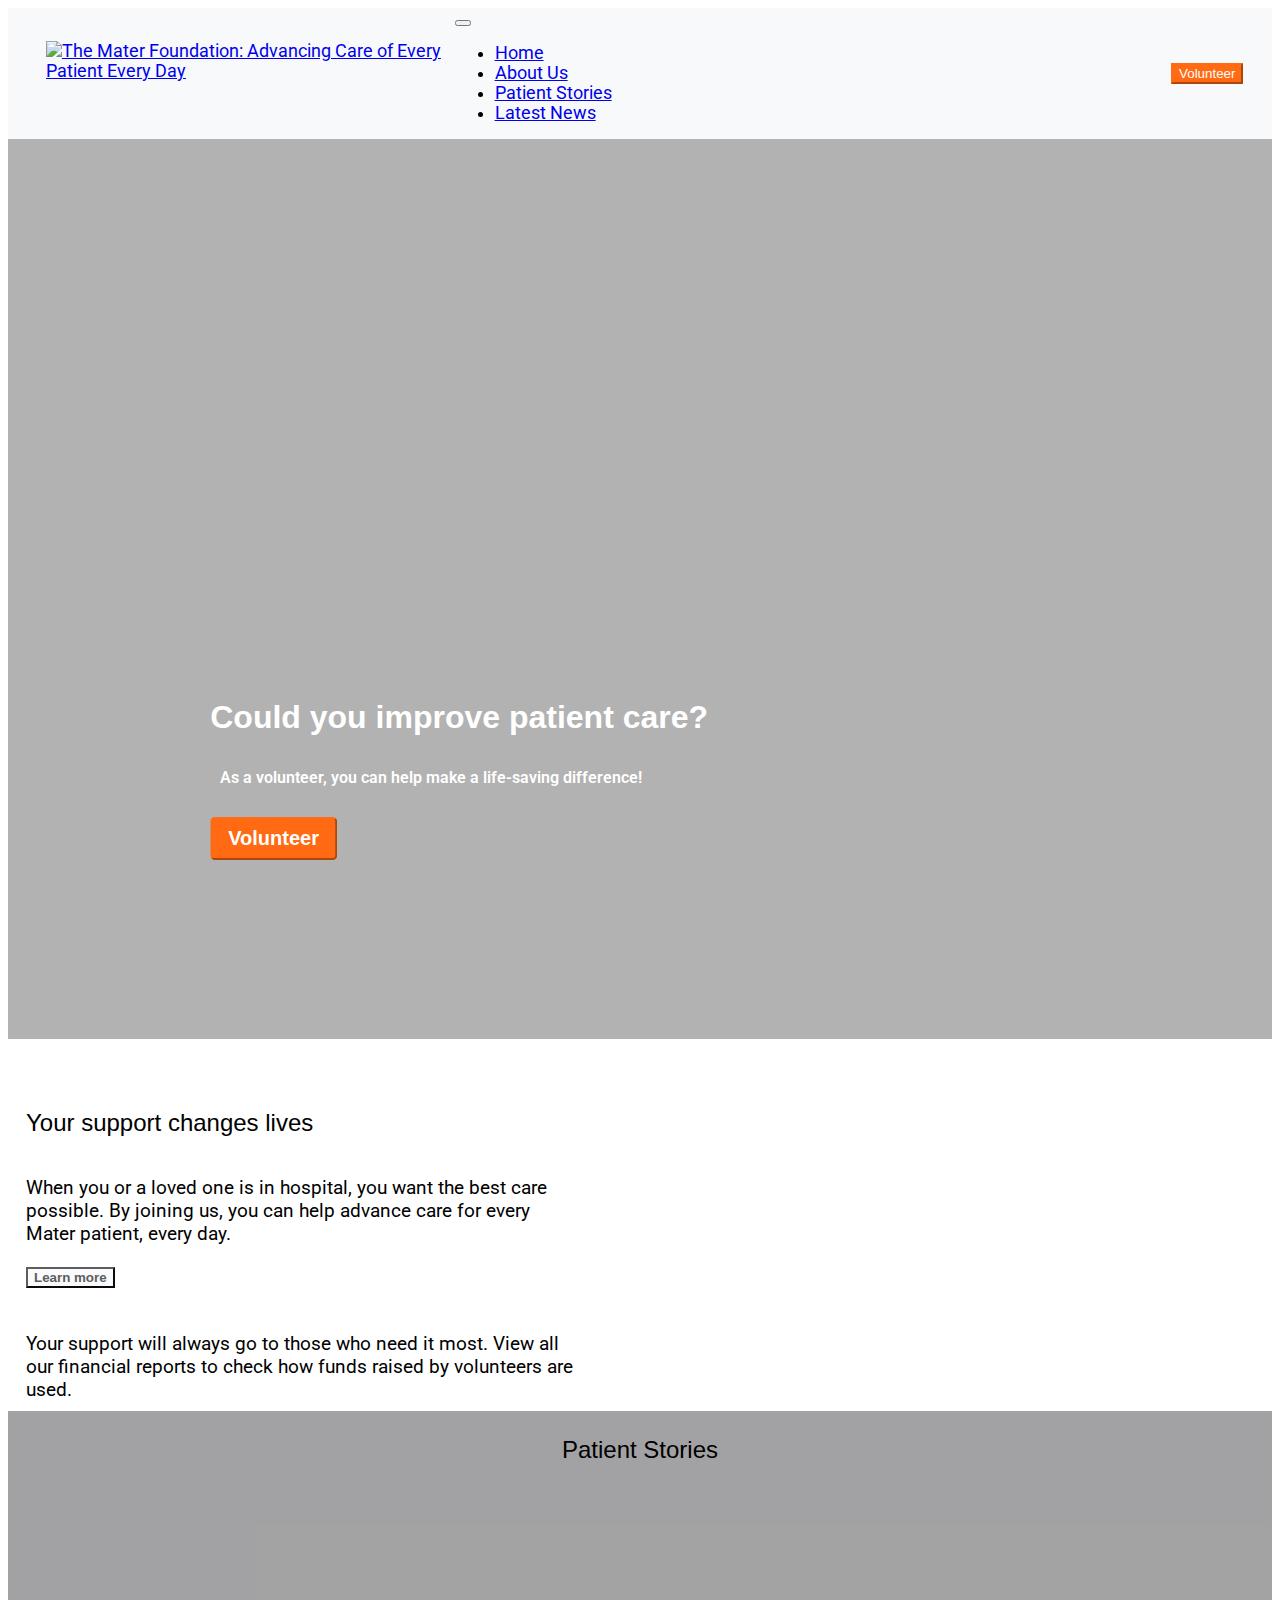
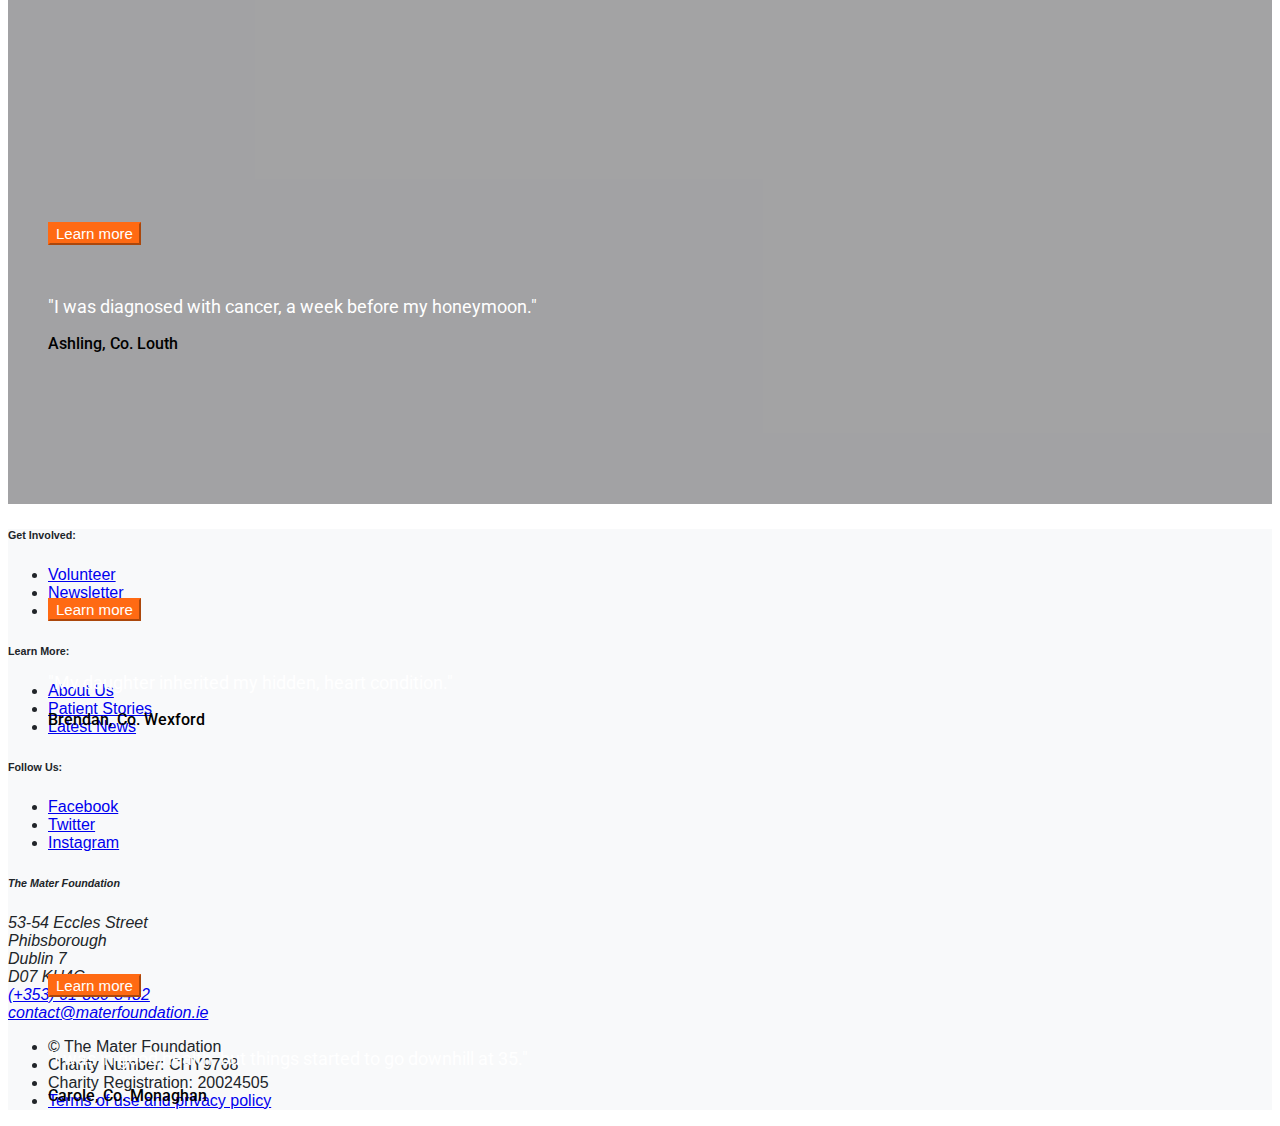
==== mater-foundation/index.html @ 005df95f "Functionality added to all patient story buttons" ====
<!DOCTYPE html>
<html lang="en">

<head>
    <meta charset="UTF-8">
    <meta name="viewport" content="width=device-width, initial-scale=1.0">
    <title>The Mater Foundation | Advancing care for every patient, every day</title>
    <link href="https://cdn.jsdelivr.net/npm/bootstrap@5.0.0-beta1/dist/css/bootstrap.min.css" rel="stylesheet"
        integrity="sha384-giJF6kkoqNQ00vy+HMDP7azOuL0xtbfIcaT9wjKHr8RbDVddVHyTfAAsrekwKmP1" crossorigin="anonymous">
    <link href="https://fonts.googleapis.com/css?family=Roboto:400,500,600|Fire+Sans:500,600,700,800" rel="stylesheet">
    <link rel="stylesheet" href="assets/css/style.css" type="text/css" />
</head>

<body>
    <!-- HTML Influenced by Bootstrap Module: "Whiskey Drop Landing Page" -->
    <header>
        <!-- Navigation -->
        <!-- Bootstrap navbar component-->
        <div class="row">
            <div class="col-12 header-container container-fluid">
                <a href="index.html" class="logo">
                    <img src="assets/images/logo.png"
                        alt="The Mater Foundation: Advancing Care of Every Patient Every Day">
                </a>
                <nav class="navbar navbar-light navbar-expand-sm">

                    <button class="navbar-toggler ml-auto" type="button" data-toggle="collapse"
                        data-target="#navbarNavDropdown" aria-controls="navbarNavDropdown" aria-expanded="false"
                        aria-label="Toggle navigation"> <span class="navbar-toggler-icon"></span></button>

                    <div class="collapse navbar-collapse" id="navbarNavDropdown">
                        <ul class="navbar-nav">
                            <li class="nav-item">
                                <a class="nav-link active" href="index.html">
                                    Home
                                </a>
                            </li>
                            <li class="nav-item">
                                <a class="nav-link" href="#">
                                    About Us
                                </a>
                            </li>
                            <li class="nav-item">
                                <a class="nav-link" href="patient-stories/patient-1.html">
                                    Patient Stories
                                </a>
                            </li>
                            <li class="nav-item">
                                <a class="nav-link" href="#">
                                    Latest News
                                </a>
                            </li>
                        </ul>
                    </div>
                </nav>
                <div class="nav-btn-wrapper">
                    <button class="btn-primary btn-large nav-btn--volunteer btn--orange">Volunteer</button>
                </div>
            </div>
        </div>
        <!-- .bootstrap navbar component-->
        <!--.navigation-->
    </header>
    <main>
        <article class="container-fluid main">
            <!-- Hero -->
            <div class="container-fluid hero-container">
                <div class="hero-overlay">&nbsp;</div>
                <div class="row">
                    <div class="col-12">
                        <section class="hero-section text-center">
                            <h1 class="header hero-header">Could you improve patient care?</h1>
                            <p class="lead">As a volunteer, you can help make a life-saving difference!</p>
                            <button type="button" class="btn hero-btn btn--orange">Volunteer</button>
                        </section>
                    </div>
                </div>
            </div>
            <!-- .hero -->
            <!-- About -->
            <div class="container-fluid about-container">
                <section class="about-section">
                    <div class="row">
                        <div class="col-12 col-sm-6 offset-sm-4">
                            <h2 class="header about-header">Your support changes lives</h2>
                        </div>
                    </div>
                    <div class="row">
                        <div class="col-sm-6">
                            <div class="about-block about-block--left">
                                <p>When you or a loved one is in hospital, you want the best care possible. By joining
                                    us, you can help advance care for every Mater patient, every day.</p>
                                <button type="button" class="btn btn--white btn-light">Learn more</button>
                            </div>
                        </div>
                        <div class="col-sm-6 d-none d-sm-inline-block">
                            <div class="about-block about-block--right">
                                <p>Your support will always go to those who need it most. View all our financial reports
                                    to check how funds raised by volunteers are used.</p>
                                <button type="button" class="btn btn--white btn-light">Learn more</button>
                            </div>
                        </div>
                    </div>
                </section>
            </div>
            <hr class="about-hr">
            <!-- .about -->
            <!-- Patient-stories -->
            <div class="container-fluid patient-container">
                <div class="patient-overlay">&nbsp;</div>
                <section class="patient-section">
                    <div class="row">
                        <div class="col-12">
                            <h2 class="header patient-header">Patient Stories</h2>
                        </div>
                    </div>
                    <div class="row">
                        <div class="col-sm-6 col-md-4">
                            <!-- Alt text aria labels taken from davidmacd[dot]com -->
                            <blockquote class="blockquote patient-block patient--block-1">
                                <span class="background-image sr-only" role="img"
                                    aria-label="image of female cancer patient smiling bravely"></span>
                                <div class="patient-story">
                                    <p class="lead">"I was diagnosed with cancer, a week before my honeymoon."</p>
                                    <p class="patient-details">Ashling, Co. Louth</p>
                                </div>
                                <a href="patient-stories/patient-1.html"><button type="button" class="btn btn--orange btn-small">Learn more</button></a>
                            </blockquote>
                        </div>
                        <div class="col-sm-6 col-md-4 d-none d-sm-inline-block">
                            <blockquote class="blockquote patient-block patient--block-2">
                                <span class="background-image sr-only" role="img"
                                    aria-label="image of father and daughter hugging each other, medical equipment in background"></span>
                                <div class="patient-story">
                                    <p class="lead">"My daughter inherited my hidden, heart condition."</p>
                                    <p class="patient-details">Brendan, Co. Wexford</p>
                                </div>
                                <a href="patient-stories/patient-2.html"><button type="button" class="btn btn--orange btn-small">Learn more</button></a>
                            </blockquote>
                        </div>
                        <div class="col-sm-6 col-md-4 d-none d-md-inline-block">
                            <blockquote class="blockquote patient-block patient--block-3">
                                <span class="background-image sr-only" role="img"
                                    aria-label="image of female cystic fibrosis, waving at camera"></span>
                                <div class="patient-story">
                                    <p class="lead">"I was in good health, but things started to go downhill at 35."</p>
                                    <p class="patient-details">Carole, Co. Monaghan</p>
                                </div>
                                <a href="patient-stories/patient-3.html"><button type="button" class="btn btn--orange btn-small">Learn more</button></a>
                                <!-- .alt text aria labels taken from davidmacd[dot]com -->
                            </blockquote>
                        </div>
                    </div>
                </section>
            </div>
            <!-- .patients-stories -->
        </article>
    </main>
    <!-- Customized code snippet from akashgiricse/templates-using-bootstrap4 -->
    <footer class="small bg-light footer">
        <div class="container-fluid footer-container py-3 py-sm-5">
            <div class="row">
                <div class="col-12 col-sm-6 col-md-3">
                    <h6 class="header footer-header">Get Involved:</h6>
                    <ul class="list-unstyled footer-list">
                        <li><a href="#">Volunteer</a></li>
                        <li><a href="#">Newsletter</a></li>
                        <li><a href="#">Contact Us</a></li>
                    </ul>
                </div>
                <div class="col-12 col-sm-6 col-md-3">
                    <h6 class="header footer-header">Learn More:</h6>
                    <ul class="list-unstyled footer-list">
                        <li><a href="#">About Us</a></li>
                        <li><a href="#">Patient Stories</a></li>
                        <li><a href="#">Latest News</a></li>
                    </ul>
                </div>
                <div class="col-12 col-sm-6 col-md-3">
                    <h6 class="header footer-header">Follow Us:</h6>
                    <ul class="list-unstyled" footer-list>
                        <li><a href="https://www.facebook.com/materfoundation" target="_blank">Facebook</a></li>
                        <li><a href="https://www.twitter.com/thematerfoundat" target="_blank">Twitter</a></li>
                        <li><a href="https://www.instagram.com/materfoundation" target="_blank">Instagram</a></li>
                    </ul>
                </div>
                <div class="col-12 col-sm-6 col-md-3">
                    <address class="footer-address">
                        <h6 class="header">The Mater Foundation</h6>
                        53-54 Eccles Street<br />
                        Phibsborough<br />
                        Dublin 7 <br />
                        D07 KH4C <br />
                        <a href="tel:+35318303482"> (+353) 01-830-3482</a><br />
                        <a href="mailto:contact@materfoundation.ie">
                            contact@materfoundation.ie</a>
                    </address>
                </div>
            </div>
            <div class="row">
                <div class="col-12 col-sm-6 col-md-9">
                    <ul class="list-inline">
                        <li class="list-inline-item">&copy; The Mater Foundation</li>
                        <li class="list-inline-item">Charity Number: CHY9768</li>
                        <li class="list-inline-item">Charity Registration: 20024505</li>
                        <li class="list-inline-item">
                            <a href="assets/privacy-policy/Mater Foundation Privacy Policy.pdf">Terms of use and privacy
                                policy</a>
                        </li>
                    </ul>
                </div>
            </div>
        </div>
    </footer>
    <!-- Customized code snippet from akashgiricse/templates-using-bootstrap4 -->
    <script src="https://code.jquery.com/jquery-3.3.1.slim.min.js"
        integrity="sha384-q8i/X+965DzO0rT7abK41JStQIAqVgRVzpbzo5smXKp4YfRvH+8abtTE1Pi6jizo"
        crossorigin="anonymous"></script>
    <script src="https://cdnjs.cloudflare.com/ajax/libs/popper.js/1.14.3/umd/popper.min.js"
        integrity="sha384-ZMP7rVo3mIykV+2+9J3UJ46jBk0WLaUAdn689aCwoqbBJiSnjAK/l8WvCWPIPm49"
        crossorigin="anonymous"></script>
    <script src="https://stackpath.bootstrapcdn.com/bootstrap/4.1.3/js/bootstrap.min.js"
        integrity="sha384-ChfqqxuZUCnJSK3+MXmPNIyE6ZbWh2IMqE241rYiqJxyMiZ6OW/JmZQ5stwEULTy"
        crossorigin="anonymous"></script>
</body>

</html>
---- mater-foundation/assets/css/style.css ----
body {
    font-family: 'Roboto', sans-serif;
    font-weight: 400;
}

/* Header and navbar */

.header-container { 
    background-color: #f8f9fa;
    padding: 0;
    display: flex;
    margin-left: auto;
    align-items: center;
}

.logo {
    font-size: 110%;
    margin-left: 3%;
    margin-bottom: 2%;
    flex: 1;
}

.navbar {
    flex: 1;
}

.nav-btn-wrapper {
    flex: 1;
    text-align: end;
}

.navbar-nav .nav-item {
    font-size: 110%;
    margin-right: 5px;
}

.nav-btn--volunteer {
    margin-right: 7%;
    font-size: 105;
    font-weight: 500;
}

/* .navbar */

/* Containers */

.main {
    padding: 0;
}

/* Full background image snipper from css-tricks.com */

.hero-container {
    height: 100vh;
    margin-bottom: 20px;
    background: url('../images/staff.png') no-repeat center center; 
    -webkit-background-size: cover;
    -moz-background-size: cover;
    -o-background-size: cover;
    background-size: cover;

    display: flex;
    align-items: center;
    justify-content: center;

    position: relative;
}

.hero-container--patient-1 {
    height: 100vh;
    margin-bottom: 20px;
    background: url('../images/ashling.png') no-repeat center center; 
    -webkit-background-size: cover;
    -moz-background-size: cover;
    -o-background-size: cover;
    background-size: cover;

    display: flex;
    align-items: center;
    justify-content: center;

    position: relative;
}

.hero-container--patient-2 {
    height: 100vh;
    margin-bottom: 20px;
    background: url('../images/brendan.png') no-repeat center center; 
    -webkit-background-size: cover;
    -moz-background-size: cover;
    -o-background-size: cover;
    background-size: cover;

    display: flex;
    align-items: center;
    justify-content: center;

    position: relative;
}

.hero-container--patient-3 {
    height: 100vh;
    margin-bottom: 20px;
    background: url('../images/carole.png') no-repeat center center; 
    -webkit-background-size: cover;
    -moz-background-size: cover;
    -o-background-size: cover;
    background-size: cover;

    display: flex;
    align-items: center;
    justify-content: center;

    position: relative;
}

/* .full background image snipper from css-tricks.com */

.about-container {
    height: 23vh;
    margin: 30px 0 75px 0;
    padding: 20px 0;
}

.patient-container {
    background-color: #e9e9eb;
    height: 77vh;
    position: relative;
}

/* .containers */

/*Overlays*/

.hero-overlay {
    position: absolute;
    top: 0;
    left: 0;
    height: 100%;
    width: 100%;
    background-color: rgba(0, 0, 0, 0.30);
}

.patient-overlay {
    position: absolute;
    top: 0;
    left: 0;
    height: 100%;
    width: 100%;
    background-color: rgba(0, 0, 0, 0.30);
}

/* Headers */

.header {
    font-family: 'Fira Sans', sans-serif;
}

.hero-header { 
    font-weight: 800;
}

.about-header {
    font-weight: 500;
    padding-bottom: 5px;
    margin-bottom: 10px;
}

.patient-header {
    font-weight: 500;
    padding: 25px 0;
    margin: 20px 0;
    text-align: center;
}

/* .headers */

/* Sections */

.hero-section {
    color: #fff;
    position: absolute;
    top: 70%;
    left: 50%;
    width: 68%;
    transform: translate(-50%, -50%);
}

.hero-section .lead {
    font-weight: 600;
    margin-top: 10px;
    margin-bottom: 20px;
    padding: 10px;
}

.about-section {
    padding-left: 18px;
}

.patient-section .lead {
    color: #fff;
    padding-top: 10px;
    font-weight: 400;
    font-size: 110%;
}

.patient-section .patient-story {
    position: absolute;
    top:100%;
}

.patient-section .patient-details {
    font-weight: 500;
}

.patient-section .btn--orange {
    position: relative;
    top: 87%;
    font-size: 94%;
    font-weight: 300;
} 

/* .sections */

/* Btns */

/* Btn-hero is customized bootstrap btn-lg */

.hero-btn {
    font-weight: 700;
    padding: .5rem 1rem;
    font-size: 1.25rem;
    border-radius: .3rem;
}

/* .btn-hero is customized bootstrap btn-lg */

.btn--orange {
    color: #fff;
    background-color: #ff6a13;
    border-color: #ff6a13;
}

.btn--orange:hover {
    color: #212527;
}

.btn--white {
    color: #5d5d5f;
    background-color: #f9fafb;
    border-color: #5d5d5f;
    font-weight: 600;
}

.btn--white:hover {
    color: #ff6a13;
    background-color: #f9fafb;
    border-color: #f9fafb;
    font-weight: 600;
}

/*.Btns*/

/* Blocks */

.about-block {
    margin: 5px 10px 10px 0;
    padding: 5px 10px 10px 0;
    max-width: 550px;
    font-size: 120%
}

.patient--block-1 {
    height: 40vh;
    background: url('../images/ashling.png') no-repeat center center; 
    -webkit-background-size: cover;
    -moz-background-size: cover;
    -o-background-size: cover;
    background-size: cover;

    position: relative;
}

.patient--block-2 {
    height: 40vh;
    background: url('../images/brendan.png') no-repeat center center; 
    -webkit-background-size: cover;
    -moz-background-size: cover;
    -o-background-size: cover;
    background-size: cover;

    position: relative;
}

.patient--block-3 {
    height: 40vh;
    background: url('../images/carole.png') no-repeat center center; 
    -webkit-background-size: cover;
    -moz-background-size: cover;
    -o-background-size: cover;
    background-size: cover;

    position: relative;
}

.patient--block-4 {
    height: 40vh;
    background: url('../images/liam.png') no-repeat center center; 
    -webkit-background-size: cover;
    -moz-background-size: cover;
    -o-background-size: cover;
    background-size: cover;

    position: relative;
}

.patient-story--block

{
    margin: 10px 20px;
    padding: 10px 20px;
    font-size: 105%;
    display: flex;
    justify-content: center;
    align-items: center
}



/* .blocks */

/* Hr */

.about-hr {
    margin: 1rem 0 0 0;
    color: inherit;
    background-color: currentColor;
    border: 0;
    opacity: .25;
}

/* .hr */

/* Footer */

.footer
{
    font-family: 'Roberto', sans-serif;
    background-color: #f8f9fa;
    color: #212529;
}

/* .footer */
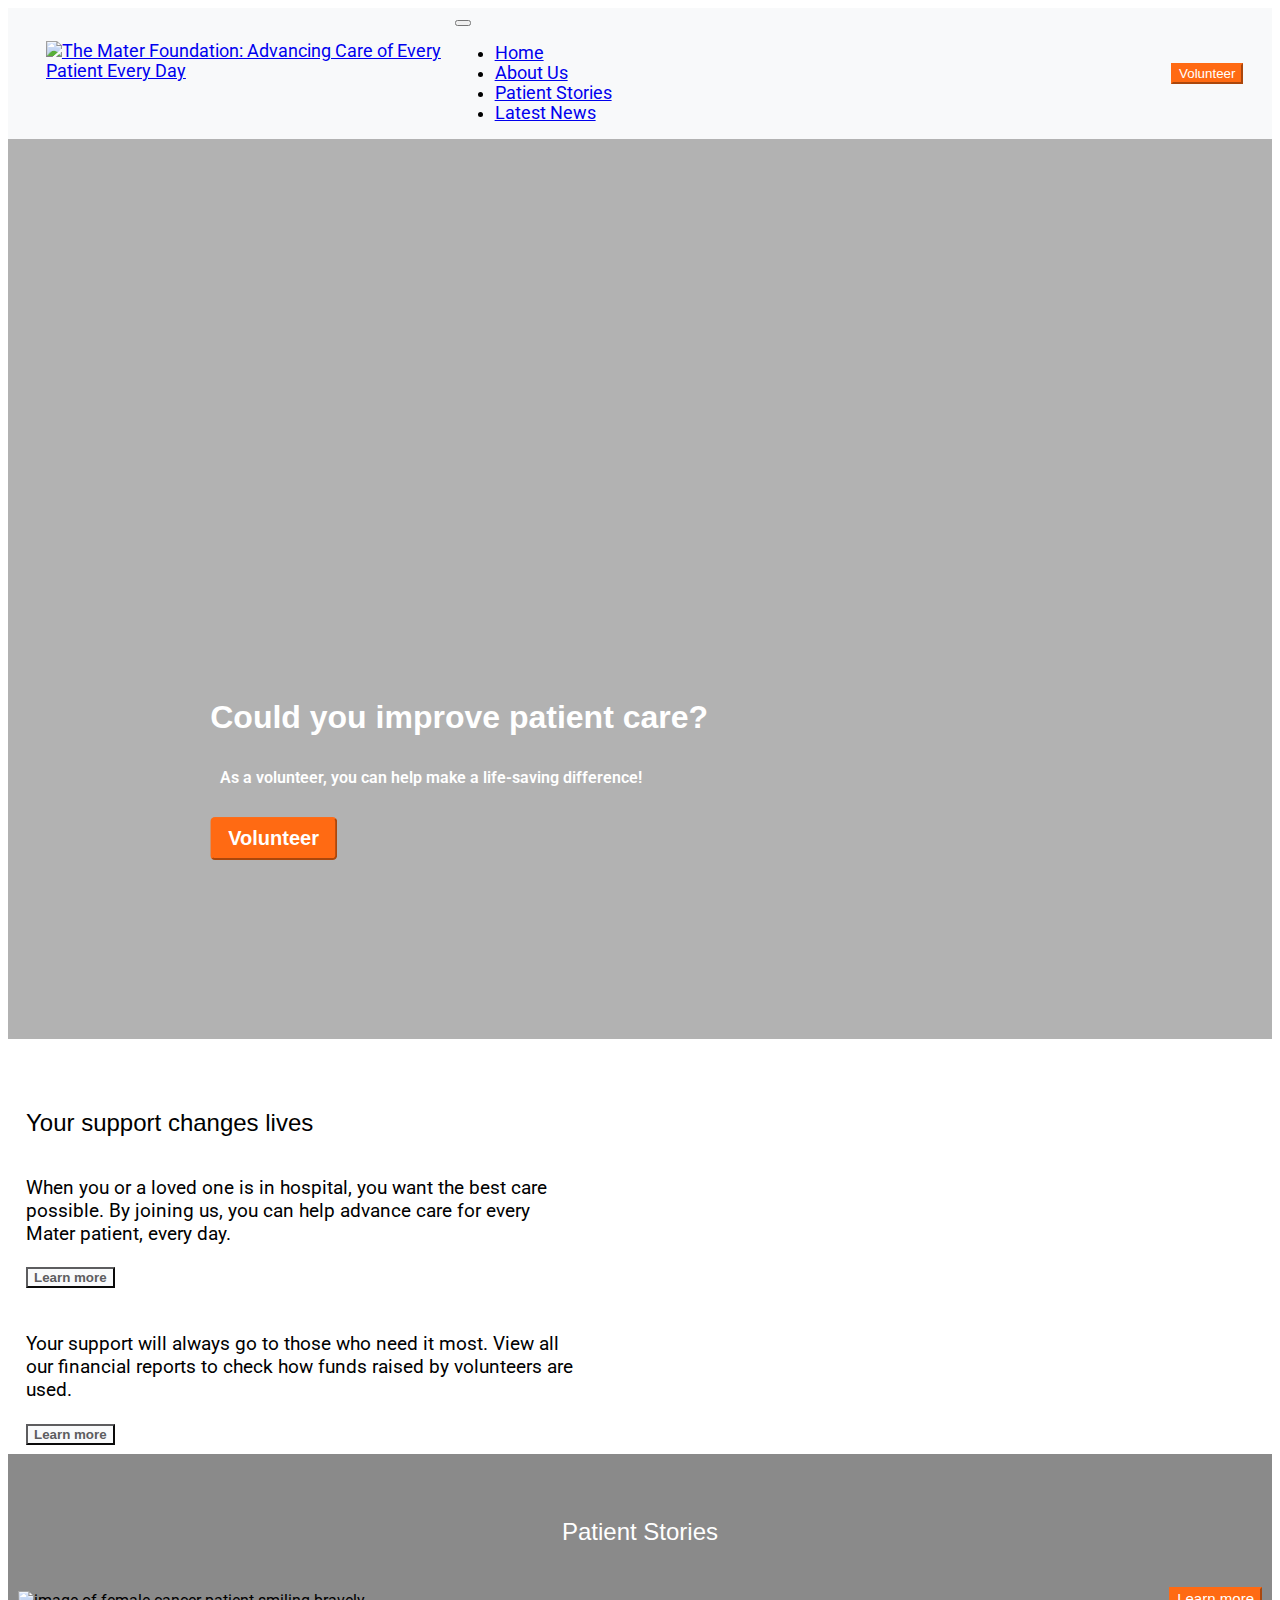
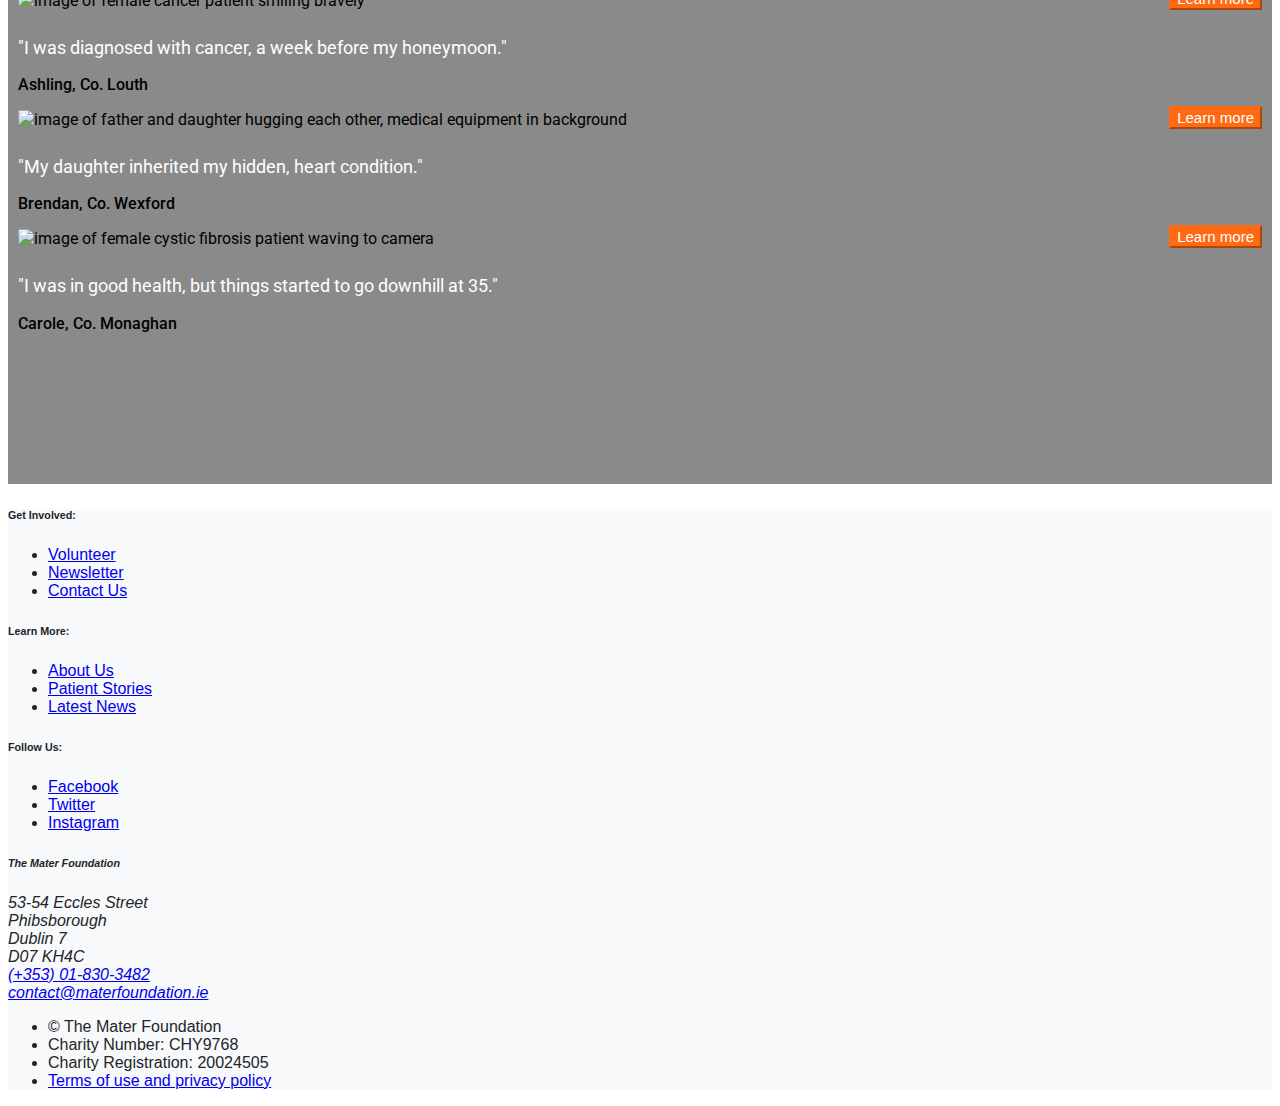
==== commit b78f3476: "Restyling patient stories from background-image to image content" ====
--- a/mater-foundation/index.html
+++ b/mater-foundation/index.html
@@ -36,7 +36,7 @@
                                 </a>
                             </li>
                             <li class="nav-item">
-                                <a class="nav-link" href="#">
+                                <a class="nav-link" href="about.html">
                                     About Us
                                 </a>
                             </li>
@@ -69,7 +69,7 @@
                 <div class="row">
                     <div class="col-12">
                         <section class="hero-section text-center">
-                            <h1 class="header hero-header">Could you improve patient care?</h1>
+                            <h1 class="heading hero-heading">Could you improve patient care?</h1>
                             <p class="lead">As a volunteer, you can help make a life-saving difference!</p>
                             <button type="button" class="btn hero-btn btn--orange">Volunteer</button>
                         </section>
@@ -82,7 +82,7 @@
                 <section class="about-section">
                     <div class="row">
                         <div class="col-12 col-sm-6 offset-sm-4">
-                            <h2 class="header about-header">Your support changes lives</h2>
+                            <h2 class="heading about-heading">Your support changes lives</h2>
                         </div>
                     </div>
                     <div class="row">
@@ -111,45 +111,56 @@
                 <section class="patient-section">
                     <div class="row">
                         <div class="col-12">
-                            <h2 class="header patient-header">Patient Stories</h2>
-                        </div>
-                    </div>
-                    <div class="row">
+                            <h2 class="heading patient-heading">Patient Stories</h2>
+                        </div>
+                    </div>
+                    <div class="row">
+
                         <div class="col-sm-6 col-md-4">
-                            <!-- Alt text aria labels taken from davidmacd[dot]com -->
                             <blockquote class="blockquote patient-block patient--block-1">
-                                <span class="background-image sr-only" role="img"
-                                    aria-label="image of female cancer patient smiling bravely"></span>
+                                <div class="patient-image-wrapper">
+                                <img src="assets/images/ashling.png"
+                                    alt="image of female cancer patient smiling bravely">
+                                        <a href="patient-stories/patient-1.html"><button type="button"
+                                        class="btn btn--orange btn-small">Learn more</button></a>
+                                    </div>
                                 <div class="patient-story">
                                     <p class="lead">"I was diagnosed with cancer, a week before my honeymoon."</p>
                                     <p class="patient-details">Ashling, Co. Louth</p>
                                 </div>
-                                <a href="patient-stories/patient-1.html"><button type="button" class="btn btn--orange btn-small">Learn more</button></a>
                             </blockquote>
                         </div>
+                        
                         <div class="col-sm-6 col-md-4 d-none d-sm-inline-block">
                             <blockquote class="blockquote patient-block patient--block-2">
-                                <span class="background-image sr-only" role="img"
-                                    aria-label="image of father and daughter hugging each other, medical equipment in background"></span>
+                                <div class="patient-image-wrapper">
+                                <img src="assets/images/brendan.png"
+                                    alt="image of father and daughter hugging each other, medical equipment in background">
+                                        <a href="patient-stories/patient-1.html"><button type="button"
+                                        class="btn btn--orange btn-small">Learn more</button></a>
+                                    </div>
                                 <div class="patient-story">
                                     <p class="lead">"My daughter inherited my hidden, heart condition."</p>
                                     <p class="patient-details">Brendan, Co. Wexford</p>
                                 </div>
-                                <a href="patient-stories/patient-2.html"><button type="button" class="btn btn--orange btn-small">Learn more</button></a>
                             </blockquote>
                         </div>
+                        
                         <div class="col-sm-6 col-md-4 d-none d-md-inline-block">
                             <blockquote class="blockquote patient-block patient--block-3">
-                                <span class="background-image sr-only" role="img"
-                                    aria-label="image of female cystic fibrosis, waving at camera"></span>
+                                <div class="patient-image-wrapper">
+                                <img src="assets/images/carole.png"
+                                    alt="image of female cystic fibrosis patient waving to camera">
+                                        <a href="patient-stories/patient-1.html"><button type="button"
+                                        class="btn btn--orange btn-small">Learn more</button></a>
+                                    </div>
                                 <div class="patient-story">
                                     <p class="lead">"I was in good health, but things started to go downhill at 35."</p>
                                     <p class="patient-details">Carole, Co. Monaghan</p>
                                 </div>
-                                <a href="patient-stories/patient-3.html"><button type="button" class="btn btn--orange btn-small">Learn more</button></a>
-                                <!-- .alt text aria labels taken from davidmacd[dot]com -->
                             </blockquote>
                         </div>
+                    
                     </div>
                 </section>
             </div>
@@ -161,7 +172,7 @@
         <div class="container-fluid footer-container py-3 py-sm-5">
             <div class="row">
                 <div class="col-12 col-sm-6 col-md-3">
-                    <h6 class="header footer-header">Get Involved:</h6>
+                    <h6 class="heading footer-heading">Get Involved:</h6>
                     <ul class="list-unstyled footer-list">
                         <li><a href="#">Volunteer</a></li>
                         <li><a href="#">Newsletter</a></li>
@@ -169,15 +180,15 @@
                     </ul>
                 </div>
                 <div class="col-12 col-sm-6 col-md-3">
-                    <h6 class="header footer-header">Learn More:</h6>
+                    <h6 class="heading footer-heading">Learn More:</h6>
                     <ul class="list-unstyled footer-list">
-                        <li><a href="#">About Us</a></li>
-                        <li><a href="#">Patient Stories</a></li>
+                        <li><a href="about.html">About Us</a></li>
+                        <li><a href="patient-stories/patient-1.html">Patient Stories</a></li>
                         <li><a href="#">Latest News</a></li>
                     </ul>
                 </div>
                 <div class="col-12 col-sm-6 col-md-3">
-                    <h6 class="header footer-header">Follow Us:</h6>
+                    <h6 class="heading footer-heading">Follow Us:</h6>
                     <ul class="list-unstyled" footer-list>
                         <li><a href="https://www.facebook.com/materfoundation" target="_blank">Facebook</a></li>
                         <li><a href="https://www.twitter.com/thematerfoundat" target="_blank">Twitter</a></li>
@@ -186,7 +197,7 @@
                 </div>
                 <div class="col-12 col-sm-6 col-md-3">
                     <address class="footer-address">
-                        <h6 class="header">The Mater Foundation</h6>
+                        <h6 class="heading">The Mater Foundation</h6>
                         53-54 Eccles Street<br />
                         Phibsborough<br />
                         Dublin 7 <br />
--- a/mater-foundation/assets/css/style.css
+++ b/mater-foundation/assets/css/style.css
@@ -67,7 +67,7 @@
 }
 
 .hero-container--patient-1 {
-    height: 100vh;
+    height: 66vh;
     margin-bottom: 20px;
     background: url('../images/ashling.png') no-repeat center center; 
     -webkit-background-size: cover;
@@ -83,7 +83,7 @@
 }
 
 .hero-container--patient-2 {
-    height: 100vh;
+    height: 66vh;
     margin-bottom: 20px;
     background: url('../images/brendan.png') no-repeat center center; 
     -webkit-background-size: cover;
@@ -99,7 +99,7 @@
 }
 
 .hero-container--patient-3 {
-    height: 100vh;
+    height: 66vh;
     margin-bottom: 20px;
     background: url('../images/carole.png') no-repeat center center; 
     -webkit-background-size: cover;
@@ -114,17 +114,49 @@
     position: relative;
 }
 
+.hero-container--patient-4 {
+    height: 66vh;
+    margin-bottom: 20px;
+    background: url('../images/liam.png') no-repeat center center; 
+    -webkit-background-size: cover;
+    -moz-background-size: cover;
+    -o-background-size: cover;
+    background-size: cover;
+
+    display: flex;
+    align-items: center;
+    justify-content: center;
+
+    position: relative;
+}
+
+.hero-container--about {
+    height: 66vh;
+    margin-bottom: 20px;
+    background: url('../images/staff-2.png') no-repeat center center; 
+    -webkit-background-size: cover;
+    -moz-background-size: cover;
+    -o-background-size: cover;
+    background-size: cover;
+
+    display: flex;
+    align-items: center;
+    justify-content: center;
+
+    position: relative;
+}
+
 /* .full background image snipper from css-tricks.com */
 
 .about-container {
-    height: 23vh;
+    height: 30vh;
     margin: 30px 0 75px 0;
     padding: 20px 0;
 }
 
 .patient-container {
-    background-color: #e9e9eb;
-    height: 77vh;
+    background-color: #8A8A8A;
+    height: 70vh;
     position: relative;
 }
 
@@ -141,39 +173,31 @@
     background-color: rgba(0, 0, 0, 0.30);
 }
 
-.patient-overlay {
-    position: absolute;
-    top: 0;
-    left: 0;
-    height: 100%;
-    width: 100%;
-    background-color: rgba(0, 0, 0, 0.30);
-}
-
-/* Headers */
-
-.header {
+/* Headings */
+
+.heading {
     font-family: 'Fira Sans', sans-serif;
 }
 
-.hero-header { 
+.hero-heading { 
     font-weight: 800;
 }
 
-.about-header {
+.about-heading {
     font-weight: 500;
     padding-bottom: 5px;
     margin-bottom: 10px;
 }
 
-.patient-header {
+.patient-heading {
+    color: #fff;
     font-weight: 500;
     padding: 25px 0;
     margin: 20px 0;
     text-align: center;
 }
 
-/* .headers */
+/* .headings */
 
 /* Sections */
 
@@ -197,6 +221,16 @@
     padding-left: 18px;
 }
 
+.patient-image-wrapper {
+    position: relative;
+    min-width: min-content;
+}
+
+.patient-section img {
+    max-width: 100%;
+    max-height: auto;
+}
+
 .patient-section .lead {
     color: #fff;
     padding-top: 10px;
@@ -205,8 +239,8 @@
 }
 
 .patient-section .patient-story {
-    position: absolute;
-    top:100%;
+    /* position: absolute;
+    top:100%; */
 }
 
 .patient-section .patient-details {
@@ -214,8 +248,9 @@
 }
 
 .patient-section .btn--orange {
-    position: relative;
-    top: 87%;
+    position: absolute;
+    bottom: 0;
+    right: 0;
     font-size: 94%;
     font-weight: 300;
 } 
@@ -270,49 +305,53 @@
     font-size: 120%
 }
 
-.patient--block-1 {
+.patient-block {
+    margin: 5px 10px;
+}
+
+/* .patient--block-1 {
+    /* height: 40vh; */
+    /* background: url('../images/ashling.png') no-repeat center center; 
+    -webkit-background-size: cover;
+    -moz-background-size: cover;
+    -o-background-size: cover;
+    background-size: cover;
+
+    position: relative; 
+}
+
+/*.patient--block-2 {
     height: 40vh;
-    background: url('../images/ashling.png') no-repeat center center; 
-    -webkit-background-size: cover;
-    -moz-background-size: cover;
-    -o-background-size: cover;
-    background-size: cover;
-
-    position: relative;
-}
-
-.patient--block-2 {
+     background: url('../images/brendan.png') no-repeat center center; 
+    -webkit-background-size: cover;
+    -moz-background-size: cover;
+    -o-background-size: cover;
+    background-size: cover;
+
+    position: relative; 
+}
+
+/*.patient--block-3 {
     height: 40vh;
-    background: url('../images/brendan.png') no-repeat center center; 
-    -webkit-background-size: cover;
-    -moz-background-size: cover;
-    -o-background-size: cover;
-    background-size: cover;
-
-    position: relative;
-}
-
-.patient--block-3 {
+     background: url('../images/carole.png') no-repeat center center; 
+    -webkit-background-size: cover;
+    -moz-background-size: cover;
+    -o-background-size: cover;
+    background-size: cover;
+
+    position: relative; 
+}
+
+/*.patient--block-4 {
     height: 40vh;
-    background: url('../images/carole.png') no-repeat center center; 
-    -webkit-background-size: cover;
-    -moz-background-size: cover;
-    -o-background-size: cover;
-    background-size: cover;
-
-    position: relative;
-}
-
-.patient--block-4 {
-    height: 40vh;
-    background: url('../images/liam.png') no-repeat center center; 
-    -webkit-background-size: cover;
-    -moz-background-size: cover;
-    -o-background-size: cover;
-    background-size: cover;
-
-    position: relative;
-}
+    /* background: url('../images/liam.png') no-repeat center center; 
+    -webkit-background-size: cover;
+    -moz-background-size: cover;
+    -o-background-size: cover;
+    background-size: cover;
+
+    position: relative; 
+} 
 
 .patient-story--block
 
@@ -323,7 +362,7 @@
     display: flex;
     justify-content: center;
     align-items: center
-}
+} */
 
 
 
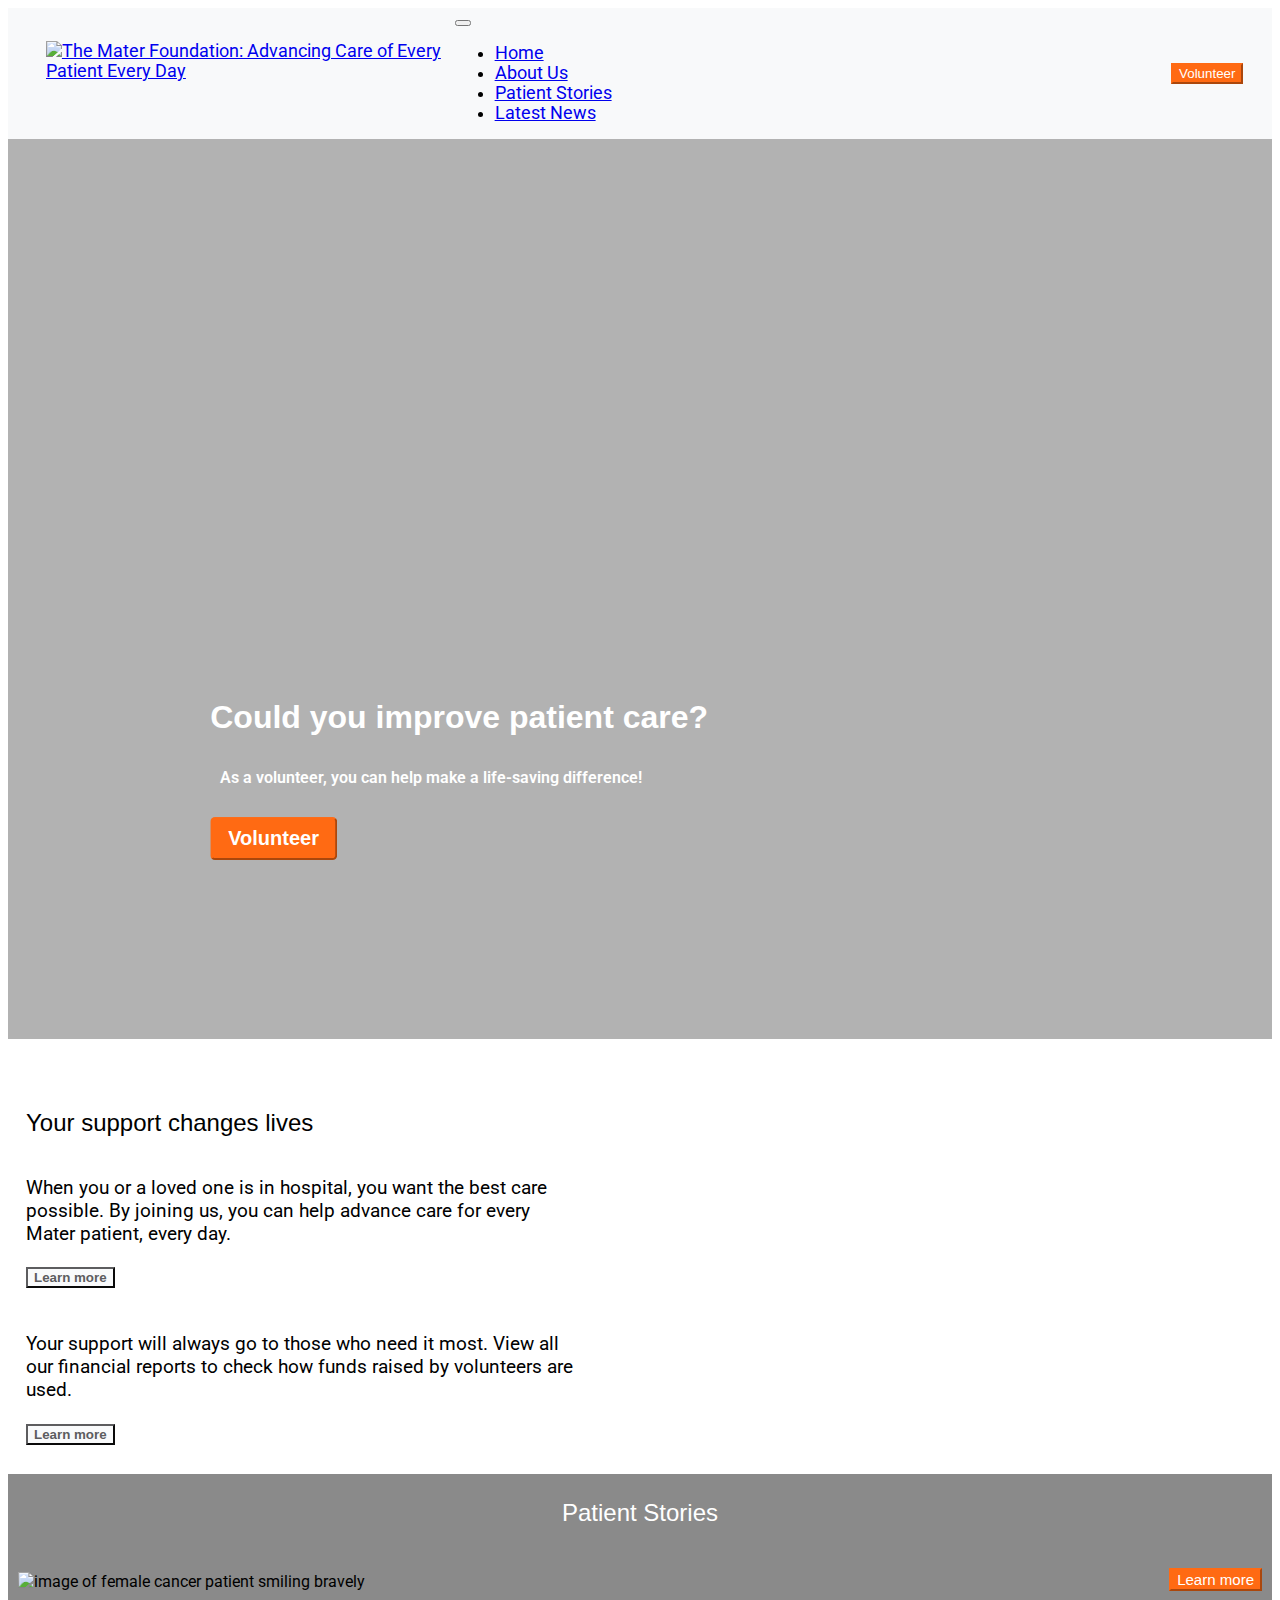
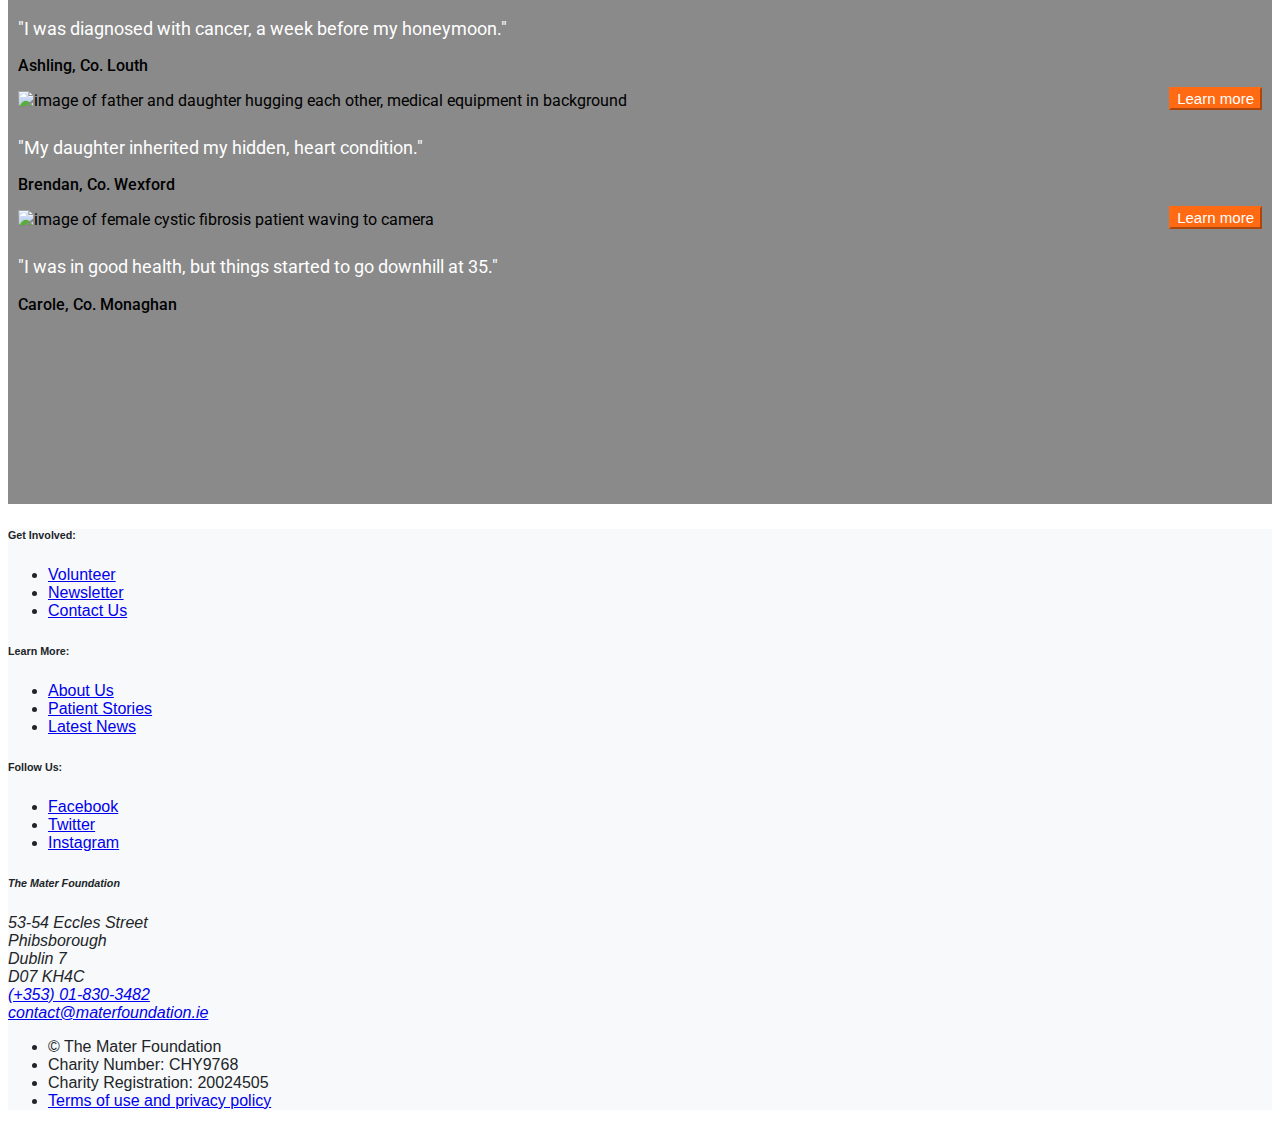
==== commit c49b0abe: "Centring patient-story--block across patient-stories dir" ====
--- a/mater-foundation/index.html
+++ b/mater-foundation/index.html
@@ -107,7 +107,6 @@
             <!-- .about -->
             <!-- Patient-stories -->
             <div class="container-fluid patient-container">
-                <div class="patient-overlay">&nbsp;</div>
                 <section class="patient-section">
                     <div class="row">
                         <div class="col-12">
@@ -115,52 +114,48 @@
                         </div>
                     </div>
                     <div class="row">
-
                         <div class="col-sm-6 col-md-4">
-                            <blockquote class="blockquote patient-block patient--block-1">
+                            <blockquote class="blockquote patient-block">
                                 <div class="patient-image-wrapper">
-                                <img src="assets/images/ashling.png"
-                                    alt="image of female cancer patient smiling bravely">
-                                        <a href="patient-stories/patient-1.html"><button type="button"
-                                        class="btn btn--orange btn-small">Learn more</button></a>
-                                    </div>
+                                    <img src="assets/images/ashling.png"
+                                        alt="image of female cancer patient smiling bravely">
+                                    <a href="patient-stories/patient-1.html"><button type="button"
+                                            class="btn btn--orange btn-small">Learn more</button></a>
+                                </div>
                                 <div class="patient-story">
                                     <p class="lead">"I was diagnosed with cancer, a week before my honeymoon."</p>
                                     <p class="patient-details">Ashling, Co. Louth</p>
                                 </div>
                             </blockquote>
                         </div>
-                        
                         <div class="col-sm-6 col-md-4 d-none d-sm-inline-block">
-                            <blockquote class="blockquote patient-block patient--block-2">
+                            <blockquote class="blockquote patient-block">
                                 <div class="patient-image-wrapper">
-                                <img src="assets/images/brendan.png"
-                                    alt="image of father and daughter hugging each other, medical equipment in background">
-                                        <a href="patient-stories/patient-1.html"><button type="button"
-                                        class="btn btn--orange btn-small">Learn more</button></a>
-                                    </div>
+                                    <img src="assets/images/brendan.png"
+                                        alt="image of father and daughter hugging each other, medical equipment in background">
+                                    <a href="patient-stories/patient-2.html"><button type="button"
+                                            class="btn btn--orange btn-small">Learn more</button></a>
+                                </div>
                                 <div class="patient-story">
                                     <p class="lead">"My daughter inherited my hidden, heart condition."</p>
                                     <p class="patient-details">Brendan, Co. Wexford</p>
                                 </div>
                             </blockquote>
                         </div>
-                        
                         <div class="col-sm-6 col-md-4 d-none d-md-inline-block">
                             <blockquote class="blockquote patient-block patient--block-3">
                                 <div class="patient-image-wrapper">
-                                <img src="assets/images/carole.png"
-                                    alt="image of female cystic fibrosis patient waving to camera">
-                                        <a href="patient-stories/patient-1.html"><button type="button"
-                                        class="btn btn--orange btn-small">Learn more</button></a>
-                                    </div>
+                                    <img src="assets/images/carole.png"
+                                        alt="image of female cystic fibrosis patient waving to camera">
+                                    <a href="patient-stories/patient-3.html"><button type="button"
+                                            class="btn btn--orange btn-small">Learn more</button></a>
+                                </div>
                                 <div class="patient-story">
                                     <p class="lead">"I was in good health, but things started to go downhill at 35."</p>
                                     <p class="patient-details">Carole, Co. Monaghan</p>
                                 </div>
                             </blockquote>
                         </div>
-                    
                     </div>
                 </section>
             </div>
--- a/mater-foundation/assets/css/style.css
+++ b/mater-foundation/assets/css/style.css
@@ -171,6 +171,7 @@
     height: 100%;
     width: 100%;
     background-color: rgba(0, 0, 0, 0.30);
+    font-size: 0;
 }
 
 /* Headings */
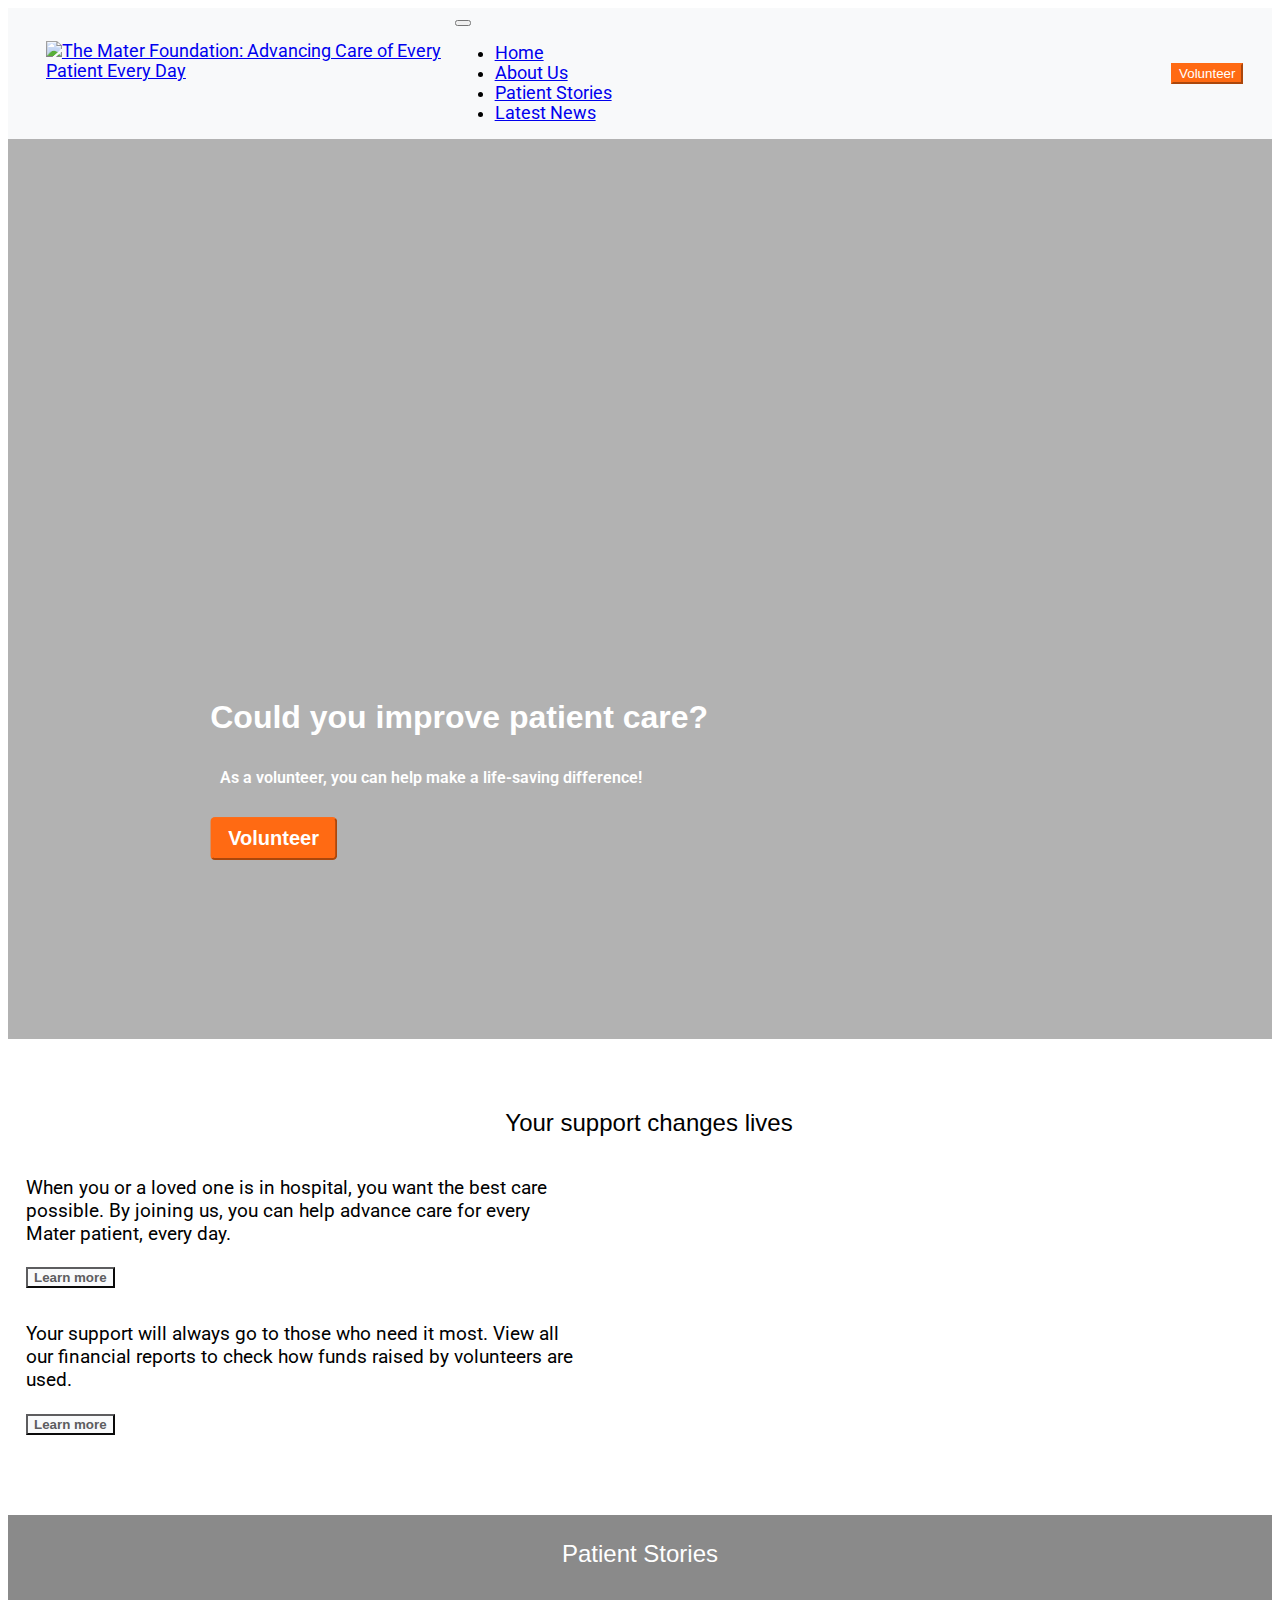
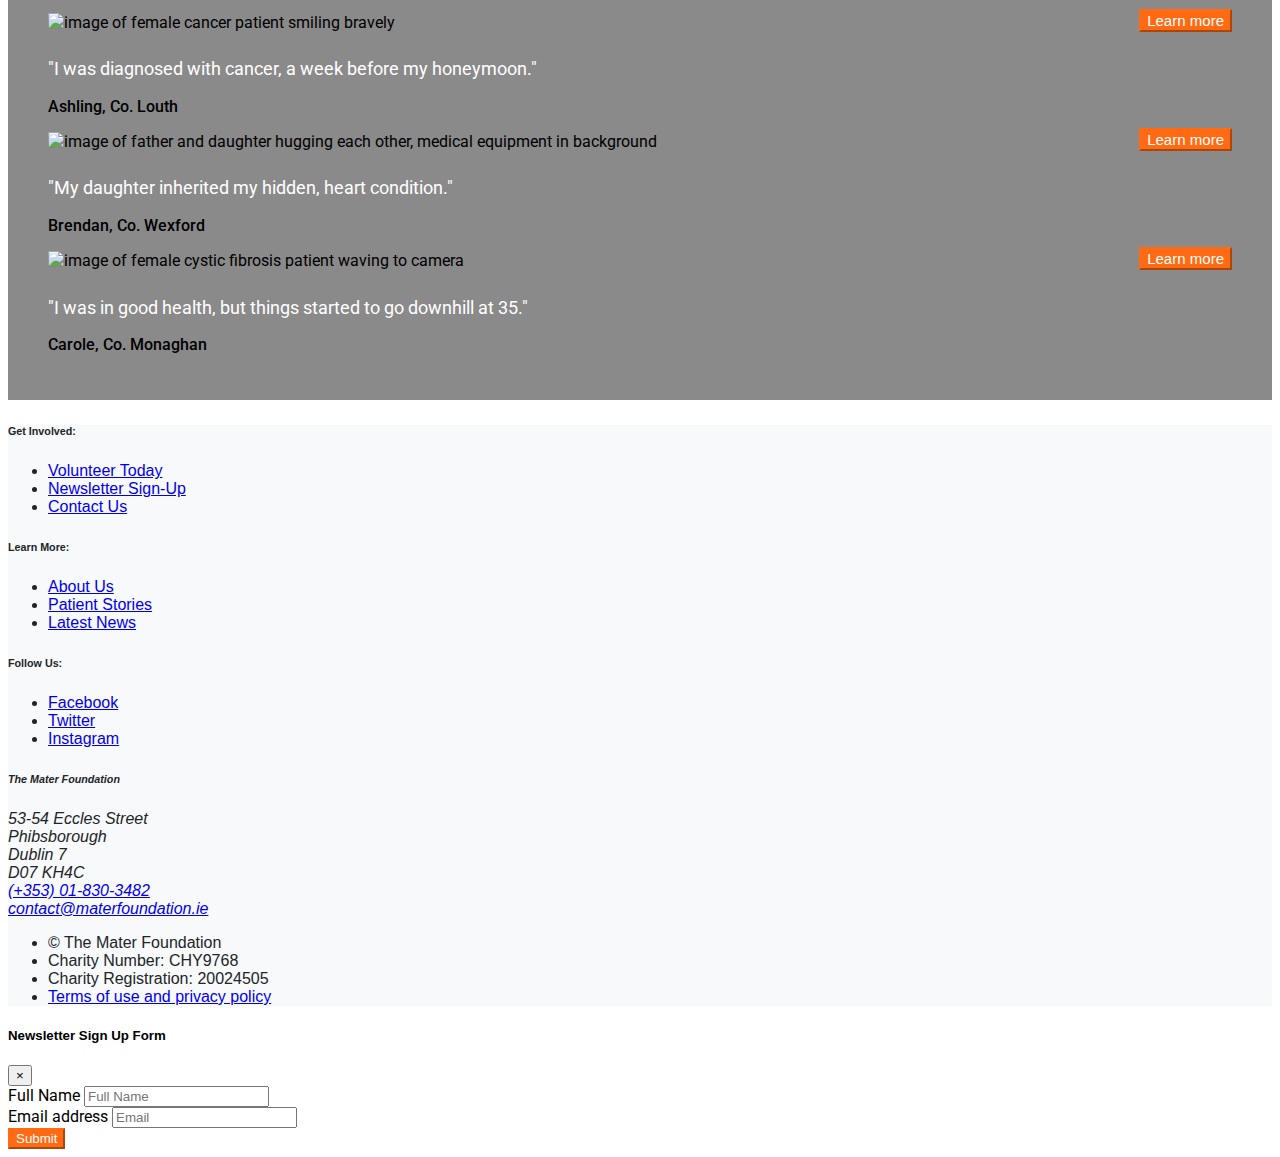
==== commit fd330621: "Draft modal added to index.html" ====
--- a/mater-foundation/index.html
+++ b/mater-foundation/index.html
@@ -8,6 +8,7 @@
     <link href="https://cdn.jsdelivr.net/npm/bootstrap@5.0.0-beta1/dist/css/bootstrap.min.css" rel="stylesheet"
         integrity="sha384-giJF6kkoqNQ00vy+HMDP7azOuL0xtbfIcaT9wjKHr8RbDVddVHyTfAAsrekwKmP1" crossorigin="anonymous">
     <link href="https://fonts.googleapis.com/css?family=Roboto:400,500,600|Fire+Sans:500,600,700,800" rel="stylesheet">
+    <link rel="stylesheet" href="https://maxcdn.bootstrapcdn.com/font-awesome/4.7.0/css/font-awesome.min.css" type="text/css"/>
     <link rel="stylesheet" href="assets/css/style.css" type="text/css" />
 </head>
 
@@ -46,7 +47,7 @@
                                 </a>
                             </li>
                             <li class="nav-item">
-                                <a class="nav-link" href="#">
+                                <a class="nav-link" href="latest-news/news-1.html">
                                     Latest News
                                 </a>
                             </li>
@@ -54,7 +55,7 @@
                     </div>
                 </nav>
                 <div class="nav-btn-wrapper">
-                    <button class="btn-primary btn-large nav-btn--volunteer btn--orange">Volunteer</button>
+                    <a href="volunteer.html"><button class="btn btn-large nav-btn--volunteer btn--orange">Volunteer</button></a>
                 </div>
             </div>
         </div>
@@ -106,53 +107,53 @@
             <hr class="about-hr">
             <!-- .about -->
             <!-- Patient-stories -->
-            <div class="container-fluid patient-container">
-                <section class="patient-section">
+            <div class="container-fluid carousel-container">
+                <section class="carousel-section">
                     <div class="row">
                         <div class="col-12">
-                            <h2 class="heading patient-heading">Patient Stories</h2>
+                            <h2 class="heading carousel-heading">Patient Stories</h2>
                         </div>
                     </div>
                     <div class="row">
                         <div class="col-sm-6 col-md-4">
-                            <blockquote class="blockquote patient-block">
-                                <div class="patient-image-wrapper">
+                            <blockquote class="blockquote">
+                                <div class="carousel-image-wrapper">
                                     <img src="assets/images/ashling.png"
                                         alt="image of female cancer patient smiling bravely">
                                     <a href="patient-stories/patient-1.html"><button type="button"
                                             class="btn btn--orange btn-small">Learn more</button></a>
                                 </div>
-                                <div class="patient-story">
+                                <div class="carousel-story">
                                     <p class="lead">"I was diagnosed with cancer, a week before my honeymoon."</p>
-                                    <p class="patient-details">Ashling, Co. Louth</p>
+                                    <p class="details">Ashling, Co. Louth</p>
                                 </div>
                             </blockquote>
                         </div>
                         <div class="col-sm-6 col-md-4 d-none d-sm-inline-block">
-                            <blockquote class="blockquote patient-block">
-                                <div class="patient-image-wrapper">
+                            <blockquote class="blockquote">
+                                <div class="carousel-image-wrapper">
                                     <img src="assets/images/brendan.png"
                                         alt="image of father and daughter hugging each other, medical equipment in background">
                                     <a href="patient-stories/patient-2.html"><button type="button"
                                             class="btn btn--orange btn-small">Learn more</button></a>
                                 </div>
-                                <div class="patient-story">
+                                <div class="carousel-story">
                                     <p class="lead">"My daughter inherited my hidden, heart condition."</p>
-                                    <p class="patient-details">Brendan, Co. Wexford</p>
+                                    <p class="details">Brendan, Co. Wexford</p>
                                 </div>
                             </blockquote>
                         </div>
                         <div class="col-sm-6 col-md-4 d-none d-md-inline-block">
-                            <blockquote class="blockquote patient-block patient--block-3">
-                                <div class="patient-image-wrapper">
+                            <blockquote class="blockquote">
+                                <div class="carousel-image-wrapper">
                                     <img src="assets/images/carole.png"
                                         alt="image of female cystic fibrosis patient waving to camera">
                                     <a href="patient-stories/patient-3.html"><button type="button"
                                             class="btn btn--orange btn-small">Learn more</button></a>
                                 </div>
-                                <div class="patient-story">
+                                <div class="carousel-story">
                                     <p class="lead">"I was in good health, but things started to go downhill at 35."</p>
-                                    <p class="patient-details">Carole, Co. Monaghan</p>
+                                    <p class="details">Carole, Co. Monaghan</p>
                                 </div>
                             </blockquote>
                         </div>
@@ -169,8 +170,8 @@
                 <div class="col-12 col-sm-6 col-md-3">
                     <h6 class="heading footer-heading">Get Involved:</h6>
                     <ul class="list-unstyled footer-list">
-                        <li><a href="#">Volunteer</a></li>
-                        <li><a href="#">Newsletter</a></li>
+                        <li><a href="volunteer.html">Volunteer Today</a></li>
+                        <li><a href="#" data-toggle="modal" data-target="#newsletter-modal">Newsletter Sign-Up</a></li>
                         <li><a href="#">Contact Us</a></li>
                     </ul>
                 </div>
@@ -179,7 +180,7 @@
                     <ul class="list-unstyled footer-list">
                         <li><a href="about.html">About Us</a></li>
                         <li><a href="patient-stories/patient-1.html">Patient Stories</a></li>
-                        <li><a href="#">Latest News</a></li>
+                        <li><a href="latest-news/news-1.html">Latest News</a></li>
                     </ul>
                 </div>
                 <div class="col-12 col-sm-6 col-md-3">
@@ -219,6 +220,37 @@
         </div>
     </footer>
     <!-- Customized code snippet from akashgiricse/templates-using-bootstrap4 -->
+
+    <!-- Customized modal from Bootstrap/Whiskey Drop Module -->
+
+    <div class="modal" tabindex="-1" role="dialog" id="newsletter-modal">
+        <div class="modal-dialog" role="document">
+            <div class="modal-container">
+                <div class="heading modal-heading">
+                    <h5 class="modal-title">Newsletter Sign Up Form</h5>
+                    <button type="button" class="close" data-dismiss="modal" aria-label="Close">
+          <span aria-hidden="true">&times;</span>
+        </button>
+                </div>
+                <div class="modal-body">
+                    <form>
+                        <div class="modal-input">
+                            <label for="modal-full-name">Full Name</label>
+                            <input type="text" class="form-control" id="modal-full-name" aria-describedby="nameHelp" name="modal-full-name" placeholder="Full Name">
+                        </div>
+                        <div class="modal-input">
+                            <label for="modal-email">Email address</label>
+                            <input type="email" class="form-control" id="modal-email" aria-describedby="emailHelp" name="modal-email" placeholder="Email">
+                        </div>
+                        <button type="submit" class="btn btn--orange">Submit</button>
+                    </form>
+                </div>
+            </div>
+        </div>
+    </div>
+
+    <!-- .customized modal from Bootstrap/Whiskey Drop Module -->
+
     <script src="https://code.jquery.com/jquery-3.3.1.slim.min.js"
         integrity="sha384-q8i/X+965DzO0rT7abK41JStQIAqVgRVzpbzo5smXKp4YfRvH+8abtTE1Pi6jizo"
         crossorigin="anonymous"></script>
--- a/mater-foundation/assets/css/style.css
+++ b/mater-foundation/assets/css/style.css
@@ -130,6 +130,86 @@
     position: relative;
 }
 
+.hero-container--news-1 {
+    height: 66vh;
+    margin-bottom: 20px;
+    background: url('../images/surgeons.png') no-repeat center center; 
+    -webkit-background-size: cover;
+    -moz-background-size: cover;
+    -o-background-size: cover;
+    background-size: cover;
+
+    display: flex;
+    align-items: center;
+    justify-content: center;
+
+    position: relative;
+}
+
+.hero-container--news-2 {
+    height: 66vh;
+    margin-bottom: 20px;
+    background: url('../images/garden.png') no-repeat center center; 
+    -webkit-background-size: cover;
+    -moz-background-size: cover;
+    -o-background-size: cover;
+    background-size: cover;
+
+    display: flex;
+    align-items: center;
+    justify-content: center;
+
+    position: relative;
+}
+
+.hero-container--news-3 {
+    height: 66vh;
+    margin-bottom: 20px;
+    background: url('../images/screening.png') no-repeat center center; 
+    -webkit-background-size: cover;
+    -moz-background-size: cover;
+    -o-background-size: cover;
+    background-size: cover;
+
+    display: flex;
+    align-items: center;
+    justify-content: center;
+
+    position: relative;
+}
+
+.hero-container--news-4 {
+    height: 66vh;
+    margin-bottom: 20px;
+    background: url('../images/piano.png') no-repeat center center; 
+    -webkit-background-size: cover;
+    -moz-background-size: cover;
+    -o-background-size: cover;
+    background-size: cover;
+
+    display: flex;
+    align-items: center;
+    justify-content: center;
+
+    position: relative;
+}
+
+.hero-container--news-5 {
+    height: 66vh;
+    margin-bottom: 20px;
+    background: url('../images/chemo.png') no-repeat center center; 
+    -webkit-background-size: cover;
+    -moz-background-size: cover;
+    -o-background-size: cover;
+    background-size: cover;
+
+    display: flex;
+    align-items: center;
+    justify-content: center;
+
+    position: relative;
+}
+
 .hero-container--about {
     height: 66vh;
     margin-bottom: 20px;
@@ -146,18 +226,46 @@
     position: relative;
 }
 
+.hero-container--volunteer {
+    height: 66vh;
+    background: url('../images/nurses.png') no-repeat center center; 
+    -webkit-background-size: cover;
+    -moz-background-size: cover;
+    -o-background-size: cover;
+    background-size: cover;
+
+    display: flex;
+    align-items: center;
+    justify-content: center;
+
+    position: relative;
+}
+
 /* .full background image snipper from css-tricks.com */
 
 .about-container {
-    height: 30vh;
-    margin: 30px 0 75px 0;
+    height: 100%;
+    margin: 30px 0;
     padding: 20px 0;
 }
 
-.patient-container {
+.carousel-container {
     background-color: #8A8A8A;
-    height: 70vh;
-    position: relative;
+    height: 100%;
+    padding-bottom: 30px;
+    position: relative;
+}
+
+.timeline-container {
+    background-color: #8A8A8A;
+    height: 100%;
+    padding-bottom: 40px;
+}
+
+.volunteer-container {
+    background-color: #8A8A8A;
+    height: 100%;
+    padding: 40px 10px 80px 10px;
 }
 
 /* .containers */
@@ -188,13 +296,30 @@
     font-weight: 500;
     padding-bottom: 5px;
     margin-bottom: 10px;
-}
-
-.patient-heading {
+    text-align: center;
+}
+
+.carousel-heading {
     color: #fff;
     font-weight: 500;
     padding: 25px 0;
     margin: 20px 0;
+    text-align: center;
+}
+
+.timeline-heading {
+    color: #fff;
+    font-weight: 500;
+    padding: 25px 0;
+    margin: 20px 0;
+    text-align: center;
+}
+
+.volunteer-heading {
+    color: #fff;
+    font-weight: 500;
+    padding: 25px 0;
+    margin: 0;
     text-align: center;
 }
 
@@ -222,39 +347,103 @@
     padding-left: 18px;
 }
 
-.patient-image-wrapper {
+.carousel-image-wrapper {
     position: relative;
     min-width: min-content;
 }
 
-.patient-section img {
+.carousel-section img {
     max-width: 100%;
     max-height: auto;
 }
 
-.patient-section .lead {
+.carousel-section .lead {
     color: #fff;
     padding-top: 10px;
     font-weight: 400;
     font-size: 110%;
 }
 
-.patient-section .patient-story {
-    /* position: absolute;
-    top:100%; */
-}
-
-.patient-section .patient-details {
-    font-weight: 500;
-}
-
-.patient-section .btn--orange {
+.carousel-section .details {
+    font-weight: 500;
+}
+
+.carousel-section .date {
+    font-weight: 300;
+    font-size: 80%;
+}
+
+.carousel-section .btn--orange {
     position: absolute;
     bottom: 0;
     right: 0;
     font-size: 94%;
     font-weight: 300;
-} 
+}
+
+/* Timeline Section CSS from CI Rosie Odenkirk Module */
+
+.timeline-section {
+    color: #fff
+}
+
+.timeline-section .timeline-item {
+    padding: 4em 2em 0 2em;
+    position: relative;
+    border-left: 1px solid;
+
+}
+
+.timeline-icon {
+    color: #fff;
+}
+
+.timeline-item p {
+    padding: 0;
+    margin: 0;
+}
+
+.timeline-item:before {
+    content: attr(data-dates);
+    position: absolute;
+    left: 2.3em;
+    top: 3em;
+    display: block;
+    font-family: 'Fira-Sans', sans-serif;
+    font-weight: 500;
+    font-size: 0.9em;
+    padding: 0;
+    margin: 0;
+}
+
+.timeline-item:after {
+    width: 12px;
+    height: 12px;
+    display: block;
+    top: 2.4em;
+    position: absolute;
+    left: -6px;
+    border-radius: 50%;
+    content: '';
+    background: #fff;
+}
+
+
+.timeline-item .btn--orange 
+{
+    color: #fff;
+    background-color: #ff6a13;
+    border-color: #ff6a13;
+    margin-top: 10px;
+    font-weight: 600;
+    border-radius: .3rem;
+}
+
+/* .timeline */
+
+.volunteer-section .form-check {
+    color: #fff;
+}
 
 /* .sections */
 
@@ -281,6 +470,12 @@
     color: #212527;
 }
 
+.btn--orange:active {
+    color: #fff;
+    background-color: #14A9FF;
+    border-color: #14A9FF;
+}
+
 .btn--white {
     color: #5d5d5f;
     background-color: #f9fafb;
@@ -295,77 +490,27 @@
     font-weight: 600;
 }
 
+.btn--white:active {
+    color: #f9fafb;
+    background-color: #ff6a13;
+    border-color: #ff6a13;
+    font-weight: 600;
+}
+
 /*.Btns*/
 
 /* Blocks */
 
 .about-block {
-    margin: 5px 10px 10px 0;
-    padding: 5px 10px 10px 0;
+    margin: 5px 10px 5px 0;
+    padding: 5px 10px 5px 0;
     max-width: 550px;
     font-size: 120%
 }
 
-.patient-block {
+.story-block {
     margin: 5px 10px;
 }
-
-/* .patient--block-1 {
-    /* height: 40vh; */
-    /* background: url('../images/ashling.png') no-repeat center center; 
-    -webkit-background-size: cover;
-    -moz-background-size: cover;
-    -o-background-size: cover;
-    background-size: cover;
-
-    position: relative; 
-}
-
-/*.patient--block-2 {
-    height: 40vh;
-     background: url('../images/brendan.png') no-repeat center center; 
-    -webkit-background-size: cover;
-    -moz-background-size: cover;
-    -o-background-size: cover;
-    background-size: cover;
-
-    position: relative; 
-}
-
-/*.patient--block-3 {
-    height: 40vh;
-     background: url('../images/carole.png') no-repeat center center; 
-    -webkit-background-size: cover;
-    -moz-background-size: cover;
-    -o-background-size: cover;
-    background-size: cover;
-
-    position: relative; 
-}
-
-/*.patient--block-4 {
-    height: 40vh;
-    /* background: url('../images/liam.png') no-repeat center center; 
-    -webkit-background-size: cover;
-    -moz-background-size: cover;
-    -o-background-size: cover;
-    background-size: cover;
-
-    position: relative; 
-} 
-
-.patient-story--block
-
-{
-    margin: 10px 20px;
-    padding: 10px 20px;
-    font-size: 105%;
-    display: flex;
-    justify-content: center;
-    align-items: center
-} */
-
-
 
 /* .blocks */
 
@@ -379,6 +524,11 @@
     opacity: .25;
 }
 
+.volunteer-hr {
+    margin-top: 0;
+    margin-bottom: 1rem;
+}
+
 /* .hr */
 
 /* Footer */
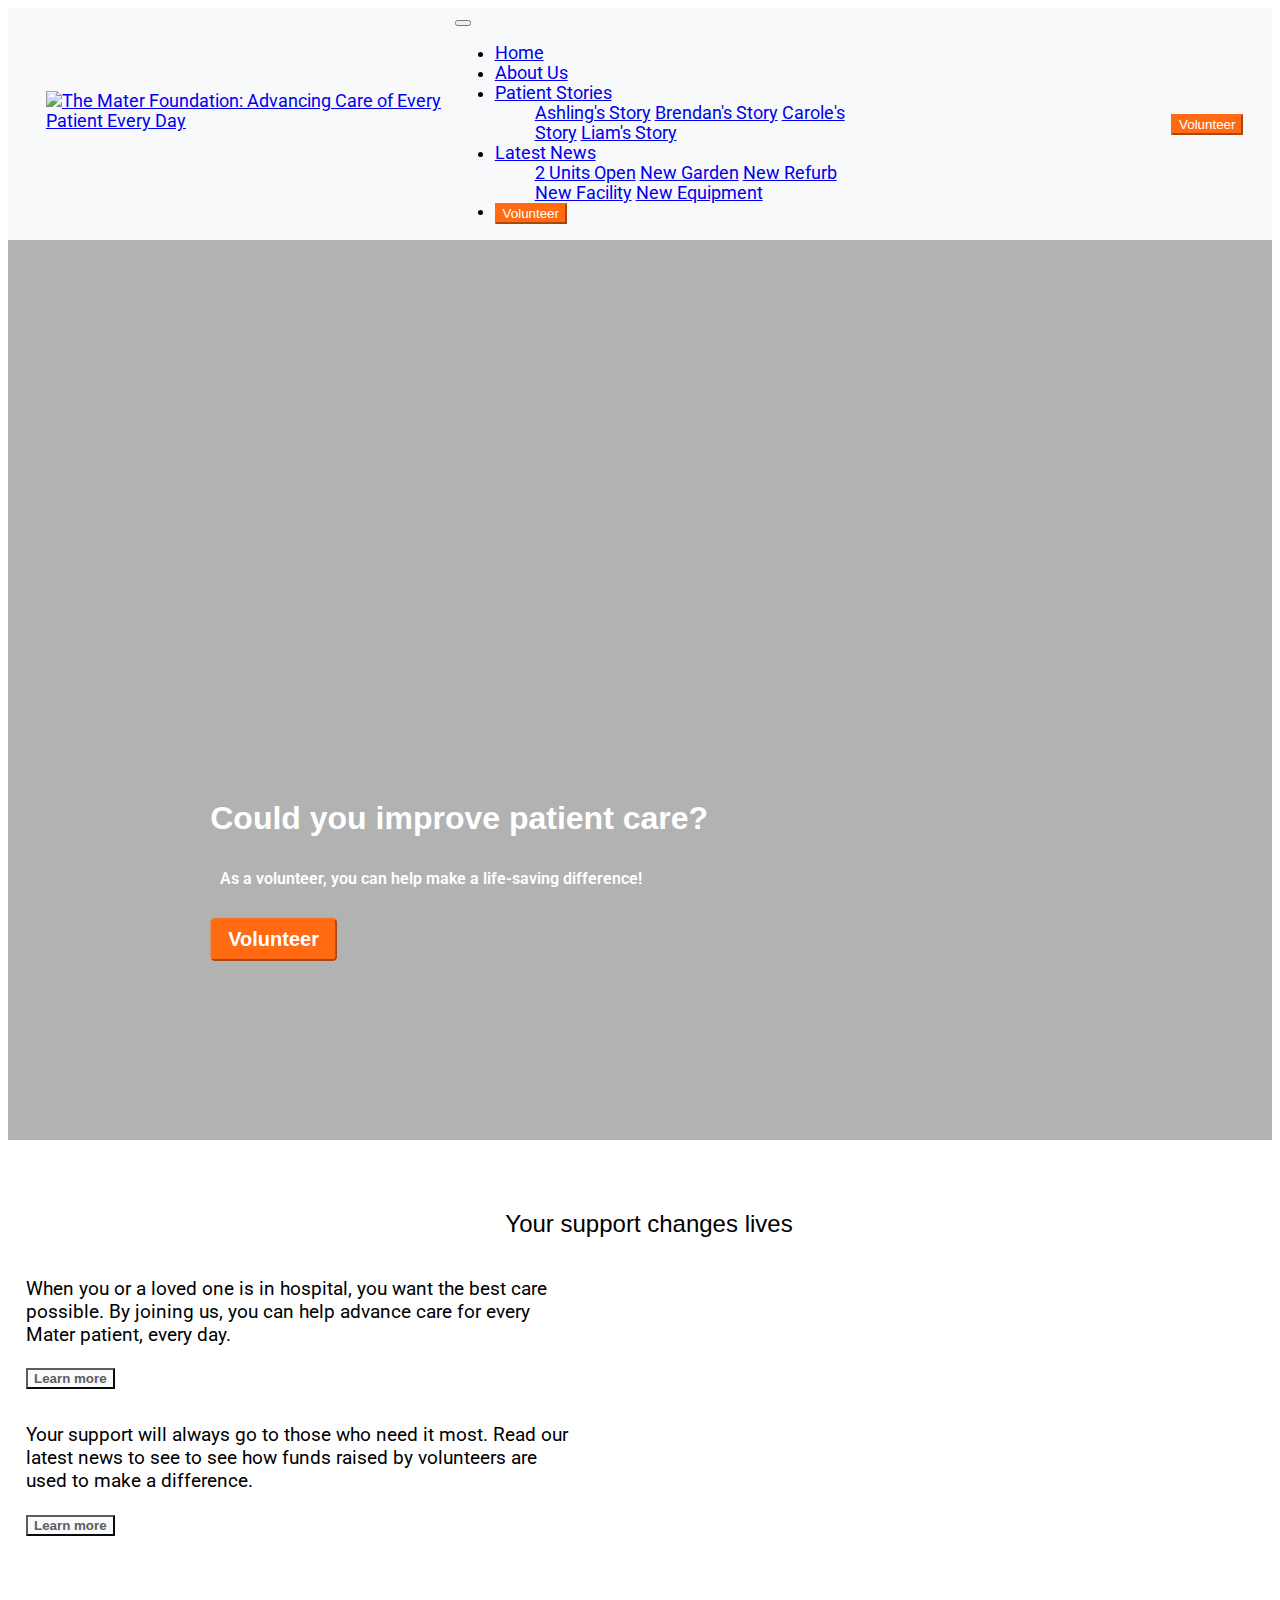
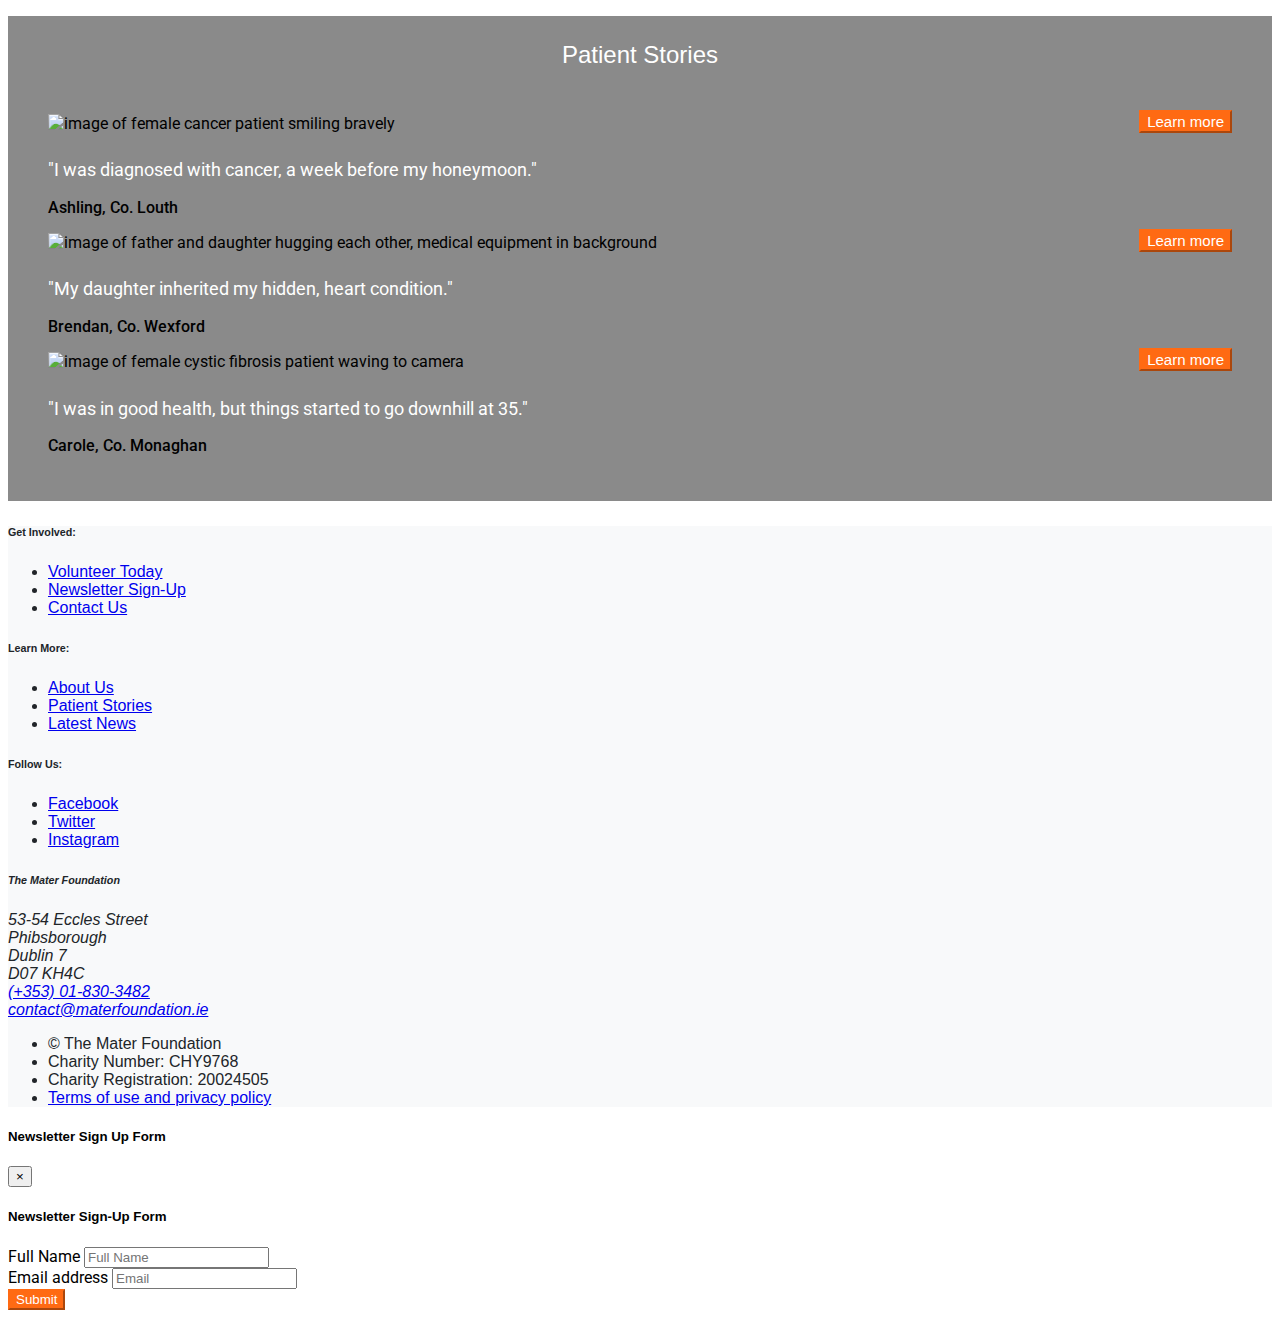
==== commit e98f6548: "Change to About block copy and buttons on index" ====
--- a/mater-foundation/index.html
+++ b/mater-foundation/index.html
@@ -8,7 +8,8 @@
     <link href="https://cdn.jsdelivr.net/npm/bootstrap@5.0.0-beta1/dist/css/bootstrap.min.css" rel="stylesheet"
         integrity="sha384-giJF6kkoqNQ00vy+HMDP7azOuL0xtbfIcaT9wjKHr8RbDVddVHyTfAAsrekwKmP1" crossorigin="anonymous">
     <link href="https://fonts.googleapis.com/css?family=Roboto:400,500,600|Fire+Sans:500,600,700,800" rel="stylesheet">
-    <link rel="stylesheet" href="https://maxcdn.bootstrapcdn.com/font-awesome/4.7.0/css/font-awesome.min.css" type="text/css"/>
+    <link rel="stylesheet" href="https://maxcdn.bootstrapcdn.com/font-awesome/4.7.0/css/font-awesome.min.css"
+        type="text/css" />
     <link rel="stylesheet" href="assets/css/style.css" type="text/css" />
 </head>
 
@@ -25,9 +26,9 @@
                 </a>
                 <nav class="navbar navbar-light navbar-expand-sm">
 
-                    <button class="navbar-toggler ml-auto" type="button" data-toggle="collapse"
-                        data-target="#navbarNavDropdown" aria-controls="navbarNavDropdown" aria-expanded="false"
-                        aria-label="Toggle navigation"> <span class="navbar-toggler-icon"></span></button>
+                    <button class="navbar-toggler" type="button" data-toggle="collapse" data-target="#navbarNavDropdown"
+                        aria-controls="navbarNavDropdown" aria-expanded="false" aria-label="Toggle navigation"> <span
+                            class="navbar-toggler-icon"></span></button>
 
                     <div class="collapse navbar-collapse" id="navbarNavDropdown">
                         <ul class="navbar-nav">
@@ -42,20 +43,47 @@
                                 </a>
                             </li>
                             <li class="nav-item">
-                                <a class="nav-link" href="patient-stories/patient-1.html">
+                                <a class="nav-link dropdown-toggle" href="#" id="patient-dropdown" role="button"
+                                    data-toggle="dropdown" aria-haspopup="true" aria-expanded="false">
                                     Patient Stories
                                 </a>
-                            </li>
-                            <li class="nav-item">
-                                <a class="nav-link" href="latest-news/news-1.html">
+                                <div class="dropdown-menu" aria-labelledby="patient-dropdown">
+                                    <ul class="submenu bg-light">
+                                        <a class="dropdown-item" href="patient-stories/patient-1.html">Ashling's
+                                            Story</a>
+                                        <a class="dropdown-item" href="patient-stories/patient-2.html">Brendan's
+                                            Story</a>
+                                        <a class="dropdown-item" href="patient-stories/patient-3.html">Carole's
+                                            Story</a>
+                                        <a class="dropdown-item" href="patient-stories/patient-4.html">Liam's Story</a>
+                                    </ul>
+                                </div>
+                            </li>
+                            <li class="nav-item">
+                                <a class="nav-link dropdown-toggle" href="#" id="news-dropdown" role="button"
+                                    data-toggle="dropdown" aria-haspopup="true" aria-expanded="false">
                                     Latest News
                                 </a>
+                                <div class="dropdown-menu" aria-labelledby="news-dropdown">
+                                    <ul class="submenu bg-light">
+                                        <a class="dropdown-item" href="latest-news/news-1.html">2 Units Open</a>
+                                        <a class="dropdown-item" href="latest-news/news-2.html">New Garden</a>
+                                        <a class="dropdown-item" href="latest-news/news-3.html">New Refurb</a>
+                                        <a class="dropdown-item" href="latest-news/news-4.html">New Facility</a>
+                                        <a class="dropdown-item" href="latest-news/news-5.html">New Equipment</a>
+                                    </ul>
+                                </div>
+                            </li>
+                            <li class="d-sm-none">
+                                <a href="volunteer.html"><button
+                                        class="btn btn-large nav-btn--volunteer btn--orange">Volunteer</button></a>
                             </li>
                         </ul>
                     </div>
                 </nav>
-                <div class="nav-btn-wrapper">
-                    <a href="volunteer.html"><button class="btn btn-large nav-btn--volunteer btn--orange">Volunteer</button></a>
+                <div class="nav-btn-wrapper d-none d-sm-inline-block">
+                    <a href="volunteer.html"><button
+                            class="btn btn-large nav-btn--volunteer btn--orange">Volunteer</button></a>
                 </div>
             </div>
         </div>
@@ -88,17 +116,17 @@
                     </div>
                     <div class="row">
                         <div class="col-sm-6">
-                            <div class="about-block about-block--left">
+                            <div class="about-block">
                                 <p>When you or a loved one is in hospital, you want the best care possible. By joining
                                     us, you can help advance care for every Mater patient, every day.</p>
-                                <button type="button" class="btn btn--white btn-light">Learn more</button>
+                                <a href="about.html"><button type="button" class="btn btn--white btn-light">Learn more</button></a>
                             </div>
                         </div>
                         <div class="col-sm-6 d-none d-sm-inline-block">
-                            <div class="about-block about-block--right">
-                                <p>Your support will always go to those who need it most. View all our financial reports
-                                    to check how funds raised by volunteers are used.</p>
-                                <button type="button" class="btn btn--white btn-light">Learn more</button>
+                            <div class="about-block">
+                                <p>Your support will always go to those who need it most. Read our latest news to see
+                                    to see how funds raised by volunteers are used to make a difference.</p>
+                                <a href="latest-news/news-1.html"><button type="button" class="btn btn--white btn-light">Learn more</button></a>
                             </div>
                         </div>
                     </div>
@@ -229,18 +257,23 @@
                 <div class="heading modal-heading">
                     <h5 class="modal-title">Newsletter Sign Up Form</h5>
                     <button type="button" class="close" data-dismiss="modal" aria-label="Close">
-          <span aria-hidden="true">&times;</span>
-        </button>
+                        <span aria-hidden="true">&times;</span>
+                    </button>
                 </div>
                 <div class="modal-body">
-                    <form>
+                    <form class="newsletter-modal bg-light">
+                        <div class="modal-heading-wrapper">
+                            <h5 class="heading">Newsletter Sign-Up Form</h5>
+                        </div>
                         <div class="modal-input">
-                            <label for="modal-full-name">Full Name</label>
-                            <input type="text" class="form-control" id="modal-full-name" aria-describedby="nameHelp" name="modal-full-name" placeholder="Full Name">
+                            <label class="visually-hidden" for="modal-full-name">Full Name</label>
+                            <input type="text" class="form-control" id="modal-full-name" aria-describedby="nameHelp"
+                                name="modal-full-name" placeholder="Full Name">
                         </div>
                         <div class="modal-input">
-                            <label for="modal-email">Email address</label>
-                            <input type="email" class="form-control" id="modal-email" aria-describedby="emailHelp" name="modal-email" placeholder="Email">
+                            <label class="visually-hidden" for="modal-email">Email address</label>
+                            <input type="email" class="form-control" id="modal-email" aria-describedby="emailHelp"
+                                name="modal-email" placeholder="Email">
                         </div>
                         <button type="submit" class="btn btn--orange">Submit</button>
                     </form>
